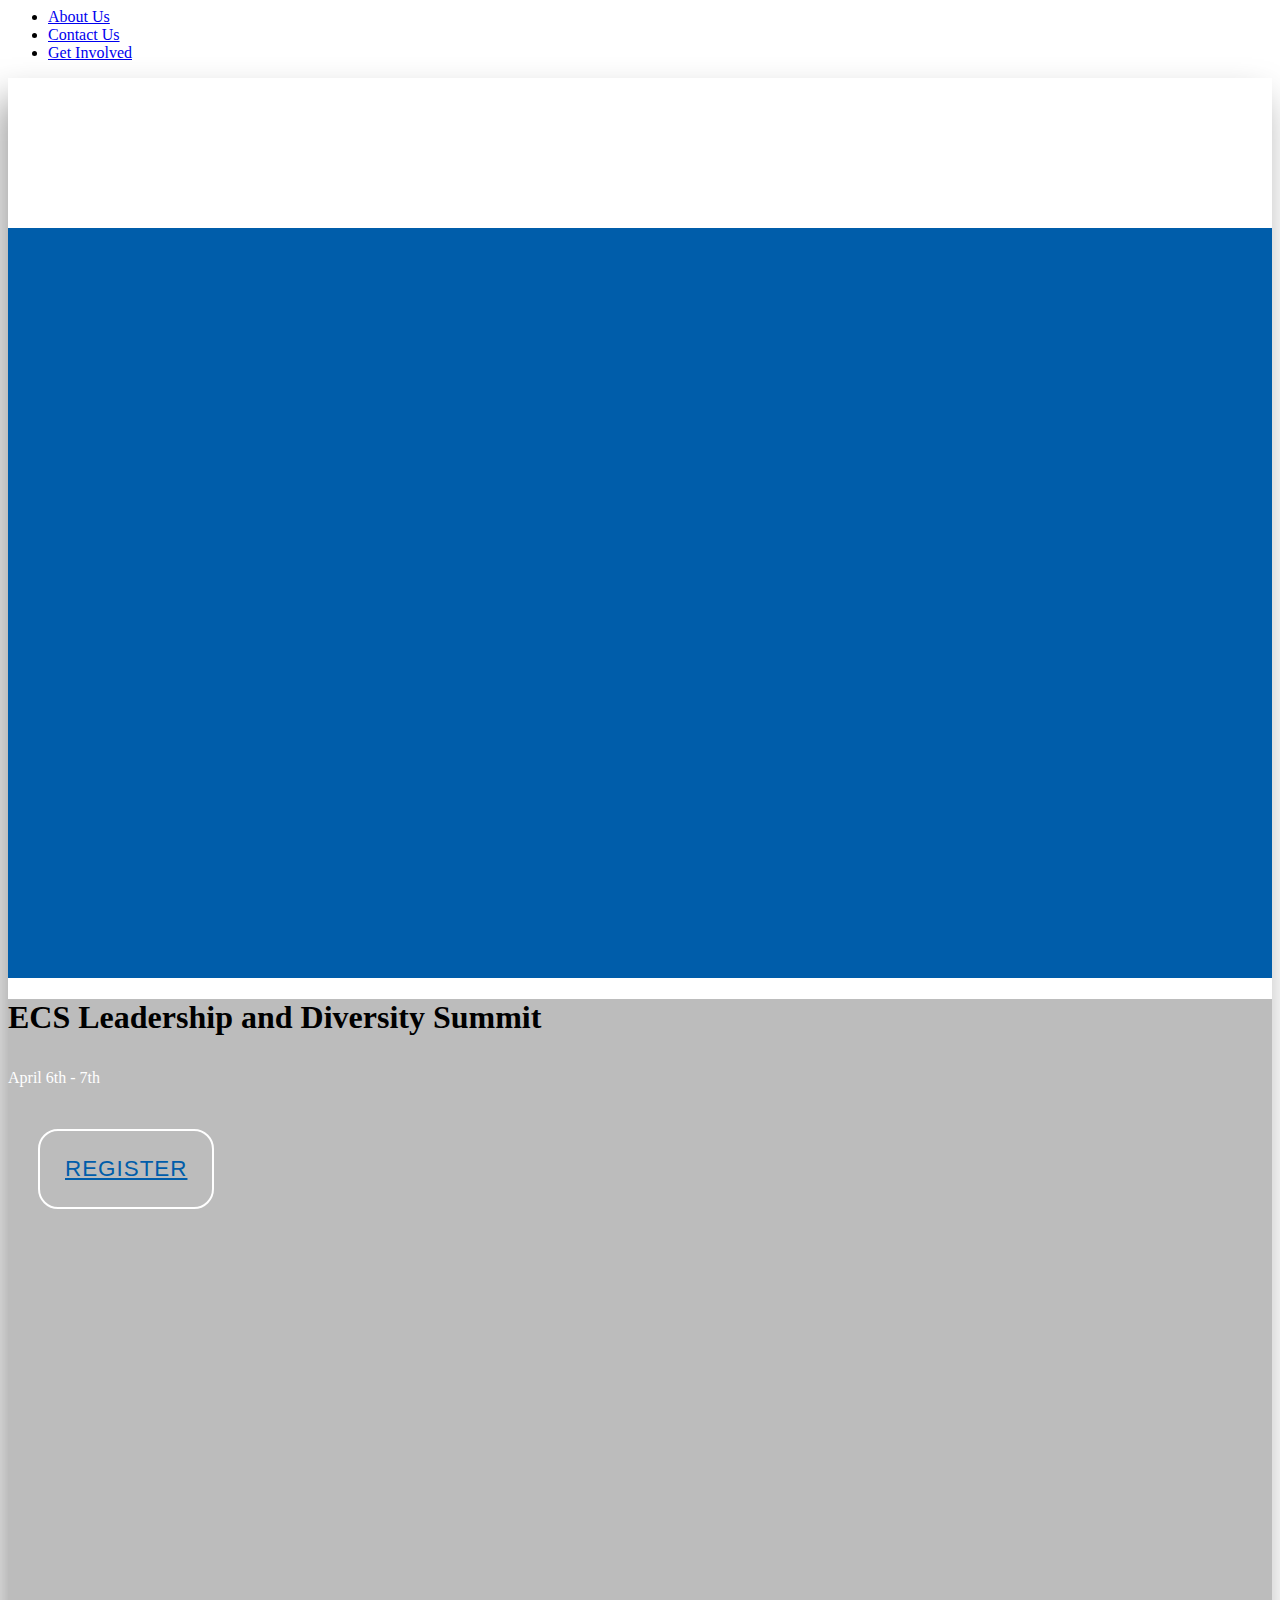
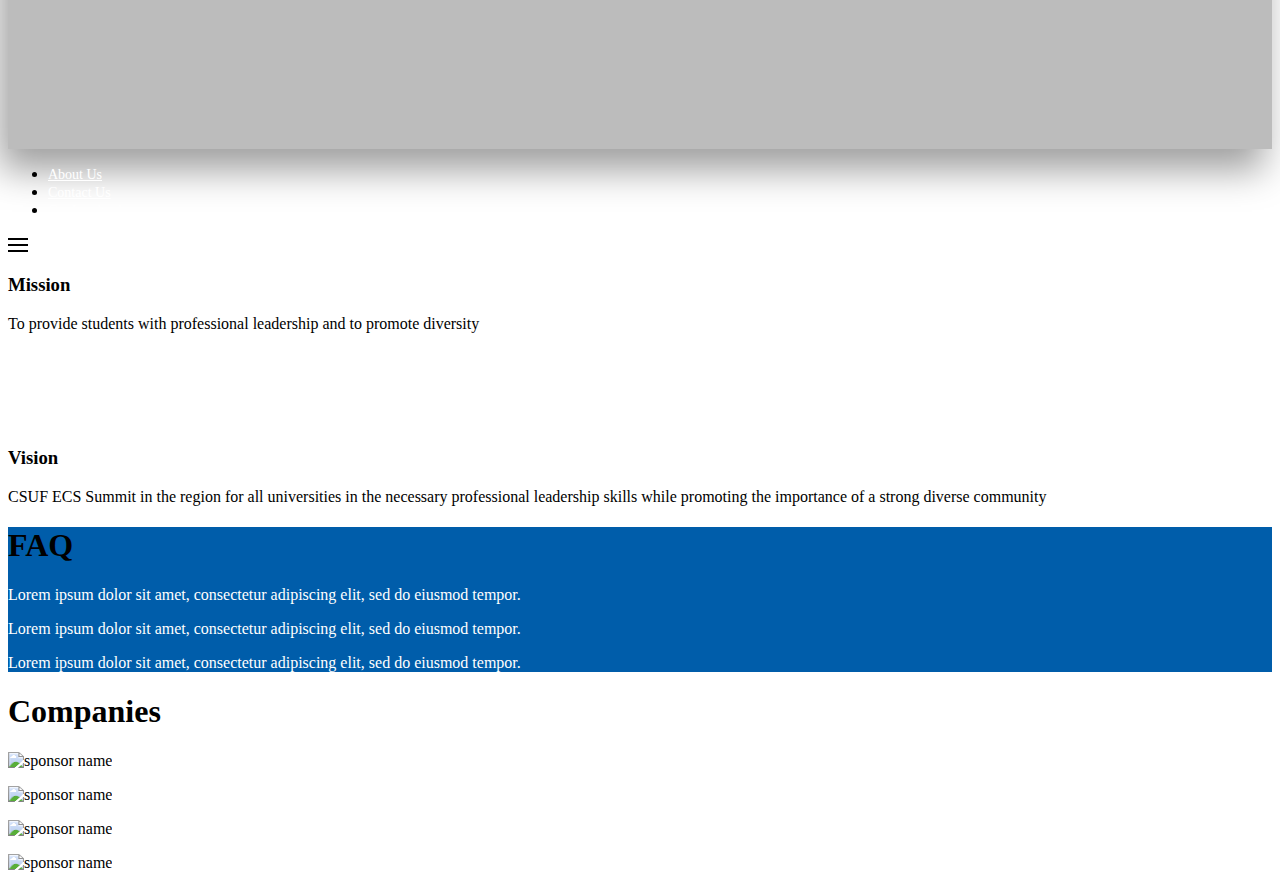
==== index.html @ c3d1c659 "First commit" ====
<html lang="en" class="js no-touch" style>
    <head>
        <meta charset="utf-8" />
        <!--When bookmarked on Apple Devices will use ACM image-->
        <link rel="apple-touch-icon" sizes="76x76" href="img/acm-desktopcta.png">
        <!--icon for page-->
        <link rel="icon" type="image/png" href="img/acm-desktopcta.png">
        <!--Adds compatibility with edge and chrome-->
        <meta http-equiv="X-UA-Compatible" content="IE=edge,chrome=1" />
        <!--changes scale when used on phone-->
        <meta content='width=device-width, initial-scale=1.0, maximum-scale=1.0, user-scalable=0' name='viewport' />
        <meta name="viewport" content="width=device-width" />

        <title>Test</title>

        <link rel="stylesheet" href="https://cdnjs.cloudflare.com/ajax/libs/uikit/3.0.0-beta.38/css/uikit.min.css" />
        <link rel="stylesheet" href="https://maxcdn.bootstrapcdn.com/font-awesome/4.7.0/css/font-awesome.min.css" />
        <script src="https://ajax.googleapis.com/ajax/libs/jquery/3.2.1/jquery.min.js"></script>
        <script src="js/modernizr.custom.js"></script>
        <script src="https://cdnjs.cloudflare.com/ajax/libs/uikit/3.0.0-beta.38/js/uikit.min.js"></script>
        <script src="https://cdnjs.cloudflare.com/ajax/libs/uikit/3.0.0-beta.38/js/uikit-icons.min.js"></script>
        <link rel="stylesheet" href="css/style.css" />
        <script src="js/video.js"></script>
        
    </head>

    <!-- This is the off-canvas sidebar -->
    <div id="offcanvas-navbar" uk-offcanvas="mode: reveal; flip: true;">
        <div class="uk-offcanvas-bar">
            <ul class="uk-nav uk-nav-default">
                <li><a href="about">About Us</a></li>
                <li><a href="contact">Contact Us</a></li>
                <li><a href="subscribe">Get Involved</a></li>
            </ul>
        </div>
    </div>

    <!--  " -->
    <div class="uk-background-muted">
      <!--  -->
    <div title="summit preview" alt="summit preview" class="uk-cover-container uk-background-cover uk-background-default" style="min-height: 750px; -webkit-box-shadow: -8px 21px 35px 0px rgba(0,0,0,0.38); -moz-box-shadow: -8px 21px 35px 0px rgba(0,0,0,0.38); box-shadow: -8px 21px 35px 0px rgba(0,0,0,0.38);">
         <video id="home_video_element" autoplay loop muted playsinline uk-cover >
             <source id="mp4Source" type="video/mp4" alt="summit preview">
        </video> 

        <!--  saturation, color-burn, darken-->
        <div class="uk-cover-container uk-position-cover uk-blend-multiply uk-background-primary" style="min-height: 750px; ">
        </div>
        <div class="uk-cover-container uk-position-cover uk-flex-center uk-flex uk-flex-middle uk-overlay uk-overlay-primary" style="min-height: 750px; background: rgba(34,34,34,0.3);">

            <div class="uk-child-width-1-1@s uk-text-center uk-grid-collapse" style="" uk-grid>
                <div>
                    <p>
                        <h1 class="uk-heading-primary uk-light"><span>ECS Leadership and Diversity Summit</span>
                        </h1>
                    </p>
                </div>
                <div style="line-height: 2.5;">
                    <p class="uk-heading-line" style="color:white;"><span>April 6th - 7th</span></p>
                    <p> <a href="https://ecssummit.typeform.com/to/CGxyHR" class="btn btn-1 btn-1a" target="_blank">Register</a> </p>
                </div>
            </div>
        </div>
    </div>
    </div>

    <div class="uk-position-top">

        <div class="uk-dark" uk-sticky="animation: uk-animation-slide-top; sel-target: .uk-navbar-container; cls-active: uk-navbar-sticky; cls-inactive: uk-navbar-transparent uk-light; top: 200">
            <nav class="uk-navbar-container uk-navbar-transparent" uk-navbar>
                <div class="uk-navbar-right uk-panel">
                    <ul class="uk-navbar-nav uk-visible@s">
                        <li><a href="about" class="">About Us</a></li>
                        <li><a href="contact" class="">Contact Us</a></li>
                        <li><a href="subscribe" class="">Get Involved</a></li>
                    </ul>
                    <div class="uk-navbar-right uk-hidden@s">
                        <a class="uk-navbar-toggle uk-navbar-toggle-icon uk-icon" uk-navbar-toggle-icon="" uk-toggle="target: #offcanvas-navbar"><svg width="20" height="20" viewBox="0 0 20 20" xmlns="http://www.w3.org/2000/svg" ratio="1"><rect y="9" width="20" height="2"></rect><rect y="3" width="20" height="2"></rect><rect y="15" width="20" height="2"></rect></svg></a>
                    </div>
                </div>
            </nav>
        </div>
    </div>

    <div class="uk-section uk-section-muted">
        <div class="uk-container">
            <div class="uk-child-width-1-3@m uk-grid-collapse uk-grid-match" uk-grid>
    <div>
        <div class="uk-card uk-card-default uk-card-hover uk-card-body" style="">
            <h3 class="uk-card-title" style="">Mission</h3>
            <p style="">To provide students with professional leadership and to promote diversity </p>
        </div>
    </div>
    <div>
        <div class="uk-card uk-card-secondary uk-card-hover uk-background-blend-overlay uk-background-secondary uk-background-cover uk-card-body" style="background-image: url(img/DSC_0073.JPG)">
            <h3 class="uk-card-title" style="color:white;">What's this?</h3>
            <p style="color:white">The Summit will consist of multiple workshops, panels, keynote speakers, speed mentoring, and leadership-building exercises. These events will be hosted by a mixture of companies, industry professionals, and student clubs. Many of the events will deliberately interactive, the goal being that the attendees walk away with hands-on experience with specific leadership skills.</p>
        </div>
    </div>
    <div>
        <div class="uk-card uk-card-default uk-card-hover uk-card-body" style="">
            <h3 class="uk-card-title" style="">Vision</h3>
            <p style="">CSUF ECS Summit in the region for all universities in the necessary professional leadership skills while promoting the importance of a strong diverse community</p>
        </div>
    </div>
</div>
        </div>
    </div>
    <div class="uk-section uk-light uk-section-primary" style="">
        <div class="uk-container">

            <h1 class="uk-text-center">FAQ</h1>

            <div class="uk-grid-match uk-child-width-1-2@s" uk-grid style="color:white;">
                <div>
                    <p>Lorem ipsum dolor sit amet, consectetur adipiscing elit, sed do eiusmod tempor.</p>
                </div>
                <div>
                    <p>Lorem ipsum dolor sit amet, consectetur adipiscing elit, sed do eiusmod tempor.</p>
                </div>
                <div>
                    <p>Lorem ipsum dolor sit amet, consectetur adipiscing elit, sed do eiusmod tempor.</p>
                </div>
            </div>

        </div>
    </div>


    <div class="uk-section uk-section-default">
        <div class="uk-container">

            <h1 class="uk-text-center">Companies</h1>

            <div class="uk-grid-match uk-text-center uk-child-width-1-4@l uk-child-width-1-3@m uk-child-width-1-2@s" uk-grid>
                <div>
                    <p><img src="http://shashgrewal.com/wp-content/uploads/2015/05/default-placeholder-300x300.png" alt="sponsor name"></p>
                </div>
                <div>
                  <p><img src="http://shashgrewal.com/wp-content/uploads/2015/05/default-placeholder-300x300.png" alt="sponsor name"></p>

                </div>
                <div>
                  <p><img src="http://shashgrewal.com/wp-content/uploads/2015/05/default-placeholder-300x300.png" alt="sponsor name"></p>

                </div>
                <div>
                  <p><img src="http://shashgrewal.com/wp-content/uploads/2015/05/default-placeholder-300x300.png" alt="sponsor name"></p>

                </div>
            </div>

        </div>
    </div>

    <script src="js/classie.js"></script>
</html>
---- css/style.css ----
.uk-navbar-nav>li>a,
.uk-navbar-container .uk-navbar-item:not(.uk-logo),
.uk-navbar-container .uk-navbar-toggle {
    height: 70px;
    font-size: 13px;
}

.uk-navbar-container .uk-navbar-nav>li>a {
    position: relative;
}

.uk-navbar-container .uk-navbar-nav>li>a::before {
    content: '';
    display: block;
    position: absolute;
    left: 15px;
    right: calc(102% - 15px);
    bottom: 20px;
    height: 1px;
    background-color: currentColor;
    transition: .3s ease-in-out;
    transition-property: right;
}

.uk-navbar-container .uk-navbar-nav>li>a:hover::before {
    right: 15px;
}

.uk-nav>li.uk-active>a {
    position: relative;
}

.uk-nav>li.uk-active>a:before {
    content: "";
    position: absolute;
    top: 15px;
    left: -25px;
    width: 15px;
    border-top: 1px solid #1e87f0
}
.uk-nav .uk-nav-header {
    padding: 8px 0;
    border-bottom: 1px solid #e5e5e5
}
.uk-navbar-transparent a{
  color:white !important;
}

.uk-background-primary, .uk-section-primary, .uk-card-primary {
    background-color: #005DAA;
}

.uk-navbar-container .uk-navbar-nav>li>a {
    position: relative;
    color:rgba(0,0,0,0.6);
    font-size: .875rem;
}

.uk-navbar-container .uk-navbar-nav>li>a:hover {
    position: relative;
    color:black;
}

.uk-navbar-container .uk-navbar-nav >li.uk-active>a {
    position: relative;
    color:rgba(0,0,0,1);
}

.uk-nav .uk-nav-header {
    padding: 8px 0;
    border-bottom: 1px solid #e5e5e5;
}


/* General button style (reset) */
.btn {
	border: none;
	font-family: -apple-system,BlinkMacSystemFont,"Segoe UI",Roboto,"Helvetica Neue",Arial,sans-serif;
	font-size: 1.4em;
	background: none;
	cursor: pointer;
	padding: 10px 25px;
	display: inline-block;
	margin: 15px 30px;
	text-transform: uppercase;
    
/*
    padding-top: 0.5em;
    padding-bottom: 0.5em;
    padding-left: 1.5em;
    padding-right: 1.5em;
*/
	letter-spacing: 1px;
	font-weight: 150;
	outline: none;
	position: relative;
	-webkit-transition: all 0.3s;
	-moz-transition: all 0.3s;
	transition: all 0.3s;
}

.btn:after {
	content: '';
	position: absolute;
	z-index: -1;
	-webkit-transition: all 0.3s;
	-moz-transition: all 0.3s;
	transition: all 0.3s;
}


/* Pseudo elements for icons */
.btn:before{
/*	font-family: 'icomoon';*/
	speak: none;
	font-style: normal;
	font-weight: normal;
	font-variant: normal;
	text-transform: none;
/*	line-height: 1;*/
    
	position: relative;
/*	-webkit-font-smoothing: antialiased;*/
}

/* Button 1 */
.btn-1 {
	border: 2px solid #fff;
    border-radius: 20px;
	color: #005DAA;
}

/* Button 1a */
.btn-1a:hover{
	color: #fff;
	background: #005DAA;
    border: 2px solid #01549a;
    text-decoration: none;
}

.uk-card-secondary.uk-card-hover {
    -webkit-transition: all 0.3s;
	-moz-transition: all 0.3s;
	transition: all 0.3s;
}

/*
.uk-card-secondary.uk-card-hover:hover {
    background-color: #005DAA;
}
*/

.uk-card-primary.uk-card-hover {
    -webkit-transition: all 0.3s;
	-moz-transition: all 0.3s;
	transition: all 0.3s;
}

.uk-card-primary.uk-card-hover:hover {
    background-color: #005DAA;
}
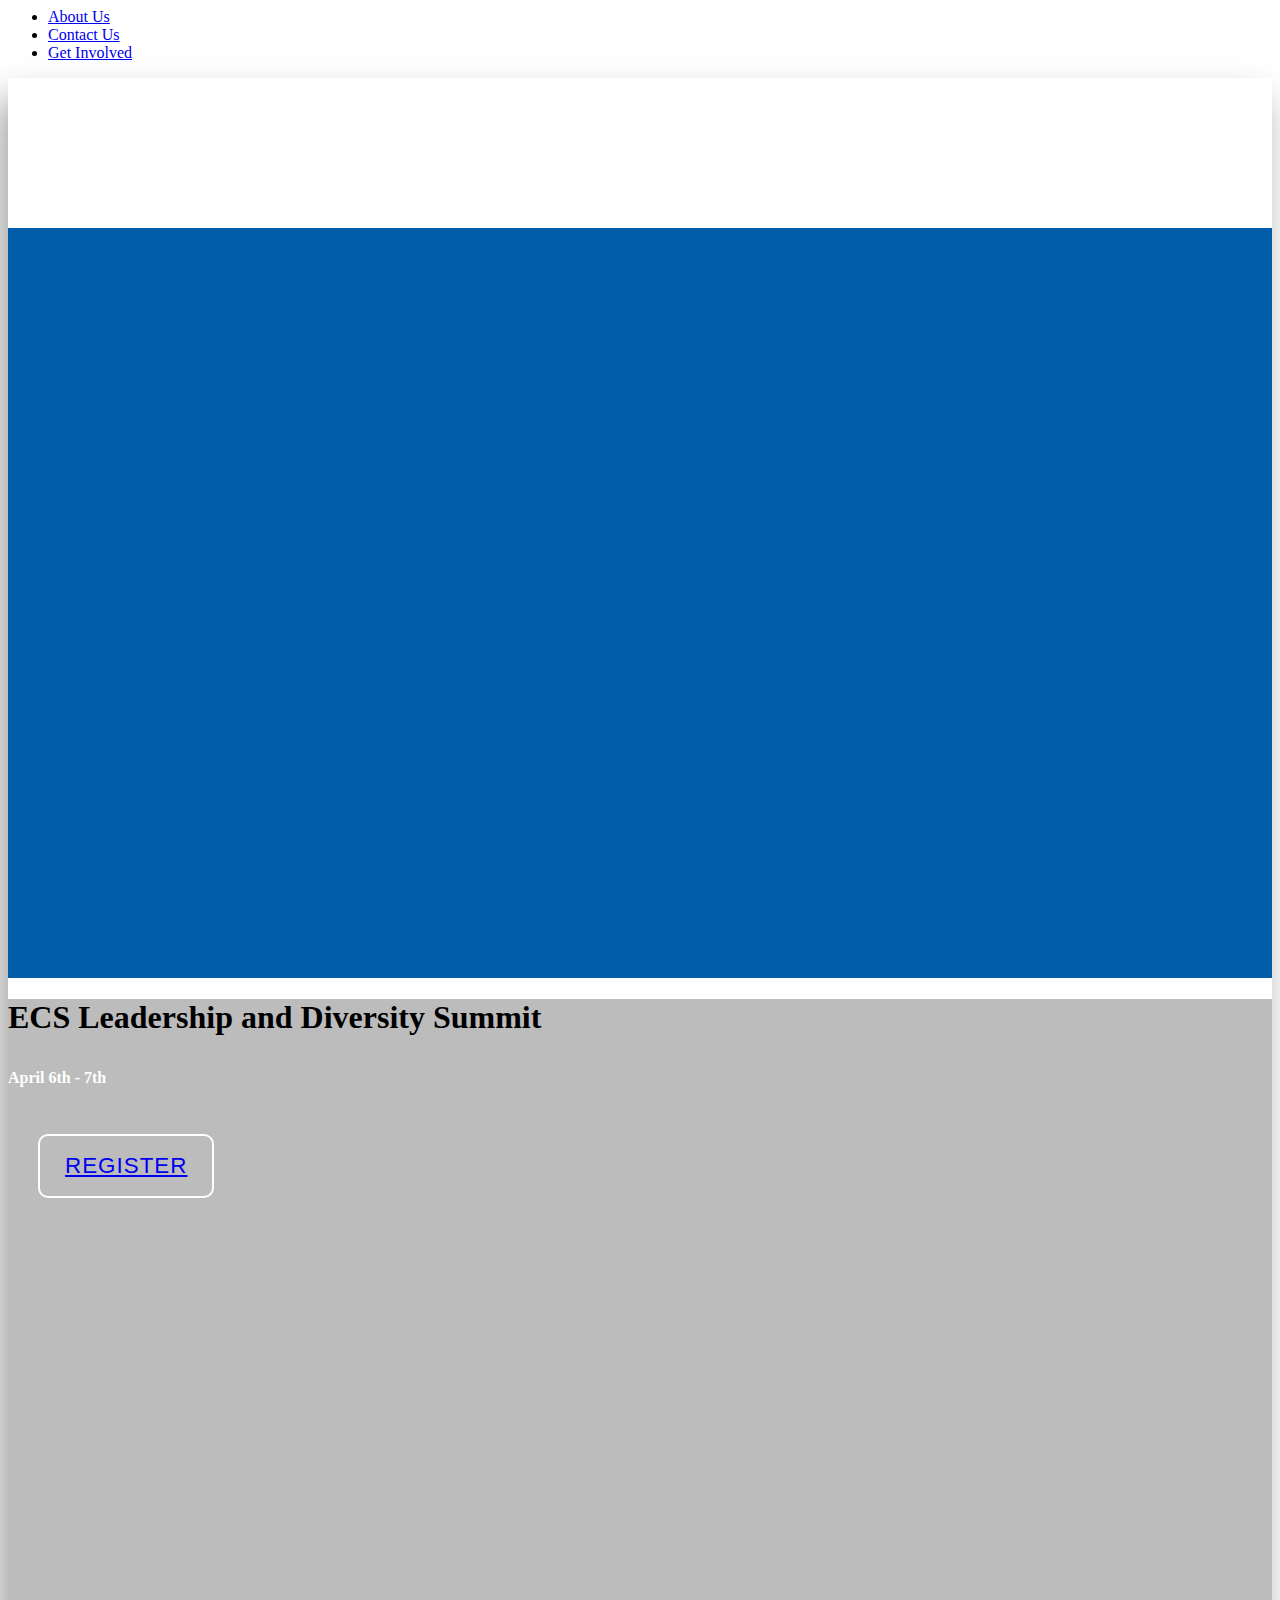
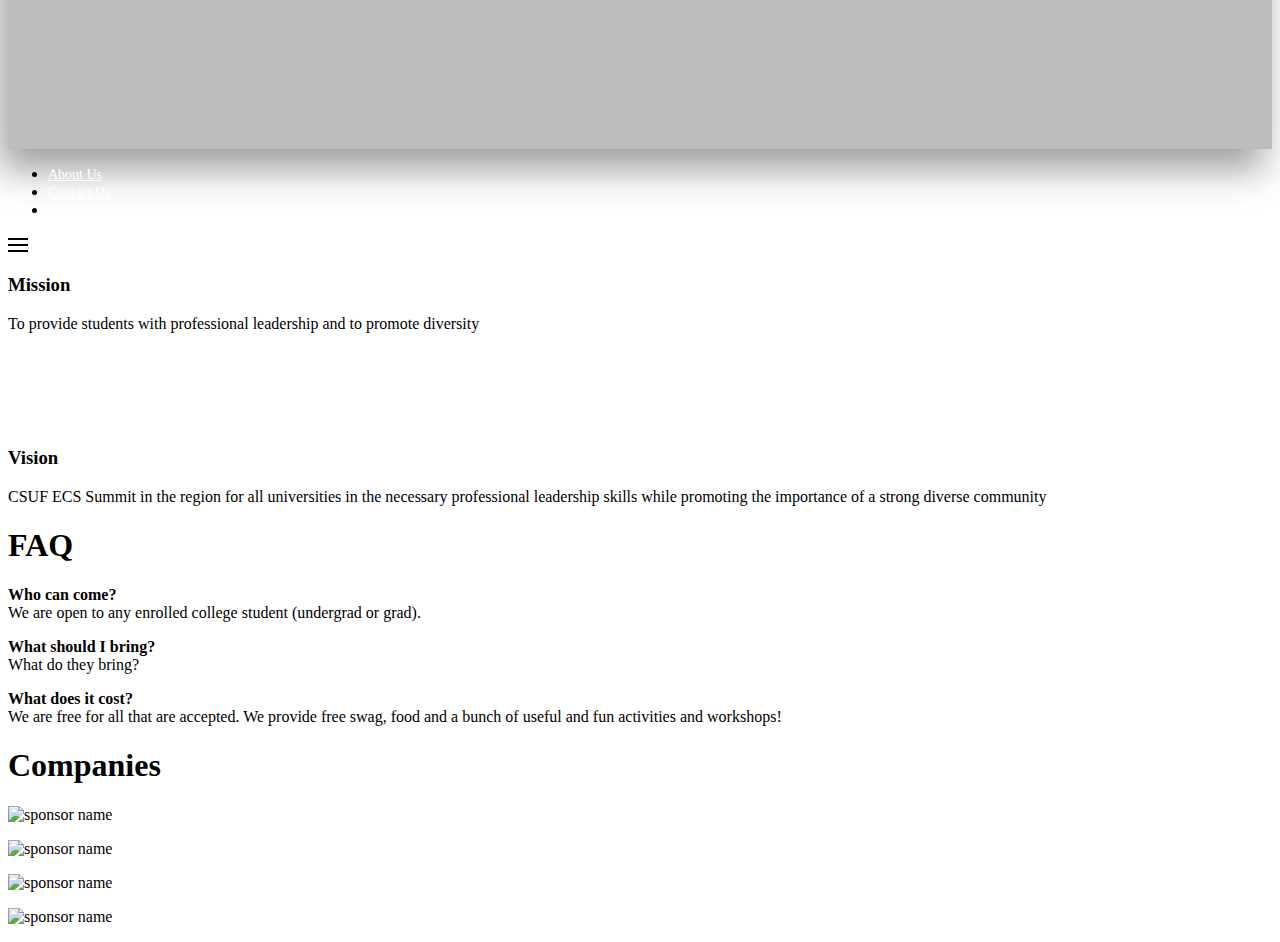
==== commit 231ea11c: "more design changes" ====
--- a/index.html
+++ b/index.html
@@ -48,15 +48,15 @@
         </div>
         <div class="uk-cover-container uk-position-cover uk-flex-center uk-flex uk-flex-middle uk-overlay uk-overlay-primary" style="min-height: 750px; background: rgba(34,34,34,0.3);">
 
-            <div class="uk-child-width-1-1@s uk-text-center uk-grid-collapse" style="" uk-grid>
+            <div class="uk-child-width-1-1@s uk-text-center uk-grid-collapse uk-article" style="" uk-grid>
                 <div>
                     <p>
-                        <h1 class="uk-heading-primary uk-light"><span>ECS Leadership and Diversity Summit</span>
+                        <h1 class="uk-article-title uk-light"><span>ECS Leadership and Diversity Summit</span>
                         </h1>
                     </p>
                 </div>
                 <div style="line-height: 2.5;">
-                    <p class="uk-heading-line" style="color:white;"><span>April 6th - 7th</span></p>
+                    <h4 class="uk-article-lead" style="color:white;"><span>April 6th - 7th</span></h4>
                     <p> <a href="https://ecssummit.typeform.com/to/CGxyHR" class="btn btn-1 btn-1a" target="_blank">Register</a> </p>
                 </div>
             </div>
@@ -82,7 +82,7 @@
         </div>
     </div>
 
-    <div class="uk-section uk-section-muted">
+    <div class="uk-section uk-section-default">
         <div class="uk-container">
             <div class="uk-child-width-1-3@m uk-grid-collapse uk-grid-match" uk-grid>
     <div>
@@ -106,20 +106,26 @@
 </div>
         </div>
     </div>
-    <div class="uk-section uk-light uk-section-primary" style="">
+    <div class="uk-section uk-section-muted uk-padding-large" style="">
         <div class="uk-container">
 
             <h1 class="uk-text-center">FAQ</h1>
 
-            <div class="uk-grid-match uk-child-width-1-2@s" uk-grid style="color:white;">
+            <div class="uk-grid-match uk-child-width-1-2@s" uk-grid>
                 <div>
-                    <p>Lorem ipsum dolor sit amet, consectetur adipiscing elit, sed do eiusmod tempor.</p>
+                    <p><B>Who can come?</B><BR>
+
+                        We are open to any enrolled college student (undergrad or grad).</p>
                 </div>
                 <div>
-                    <p>Lorem ipsum dolor sit amet, consectetur adipiscing elit, sed do eiusmod tempor.</p>
+                    <p><B>What should I bring?</B><BR>
+
+                        What do they bring?</p>
                 </div>
                 <div>
-                    <p>Lorem ipsum dolor sit amet, consectetur adipiscing elit, sed do eiusmod tempor.</p>
+                    <p><B>What does it cost?</B><BR>
+
+                        We are free for all that are accepted. We provide free swag, food and a bunch of useful and fun activities and workshops!</p>
                 </div>
             </div>
 
@@ -152,6 +158,4 @@
 
         </div>
     </div>
-
-    <script src="js/classie.js"></script>
 </html>--- a/css/style.css
+++ b/css/style.css
@@ -79,7 +79,7 @@
 	font-size: 1.4em;
 	background: none;
 	cursor: pointer;
-	padding: 10px 25px;
+	padding: 2px 25px;
 	display: inline-block;
 	margin: 15px 30px;
 	text-transform: uppercase;
@@ -91,7 +91,7 @@
     padding-right: 1.5em;
 */
 	letter-spacing: 1px;
-	font-weight: 150;
+	font-weight: 700px;
 	outline: none;
 	position: relative;
 	-webkit-transition: all 0.3s;
@@ -114,7 +114,7 @@
 /*	font-family: 'icomoon';*/
 	speak: none;
 	font-style: normal;
-	font-weight: normal;
+	font-weight: inherit;
 	font-variant: normal;
 	text-transform: none;
 /*	line-height: 1;*/
@@ -126,15 +126,15 @@
 /* Button 1 */
 .btn-1 {
 	border: 2px solid #fff;
-    border-radius: 20px;
-	color: #005DAA;
+    border-radius: 10px;
+	
 }
 
 /* Button 1a */
 .btn-1a:hover{
-	color: #fff;
-	background: #005DAA;
-    border: 2px solid #01549a;
+	color: #005DAA !important;
+	background: #fff;
+    border: 2px solid #fff;
     text-decoration: none;
 }
 
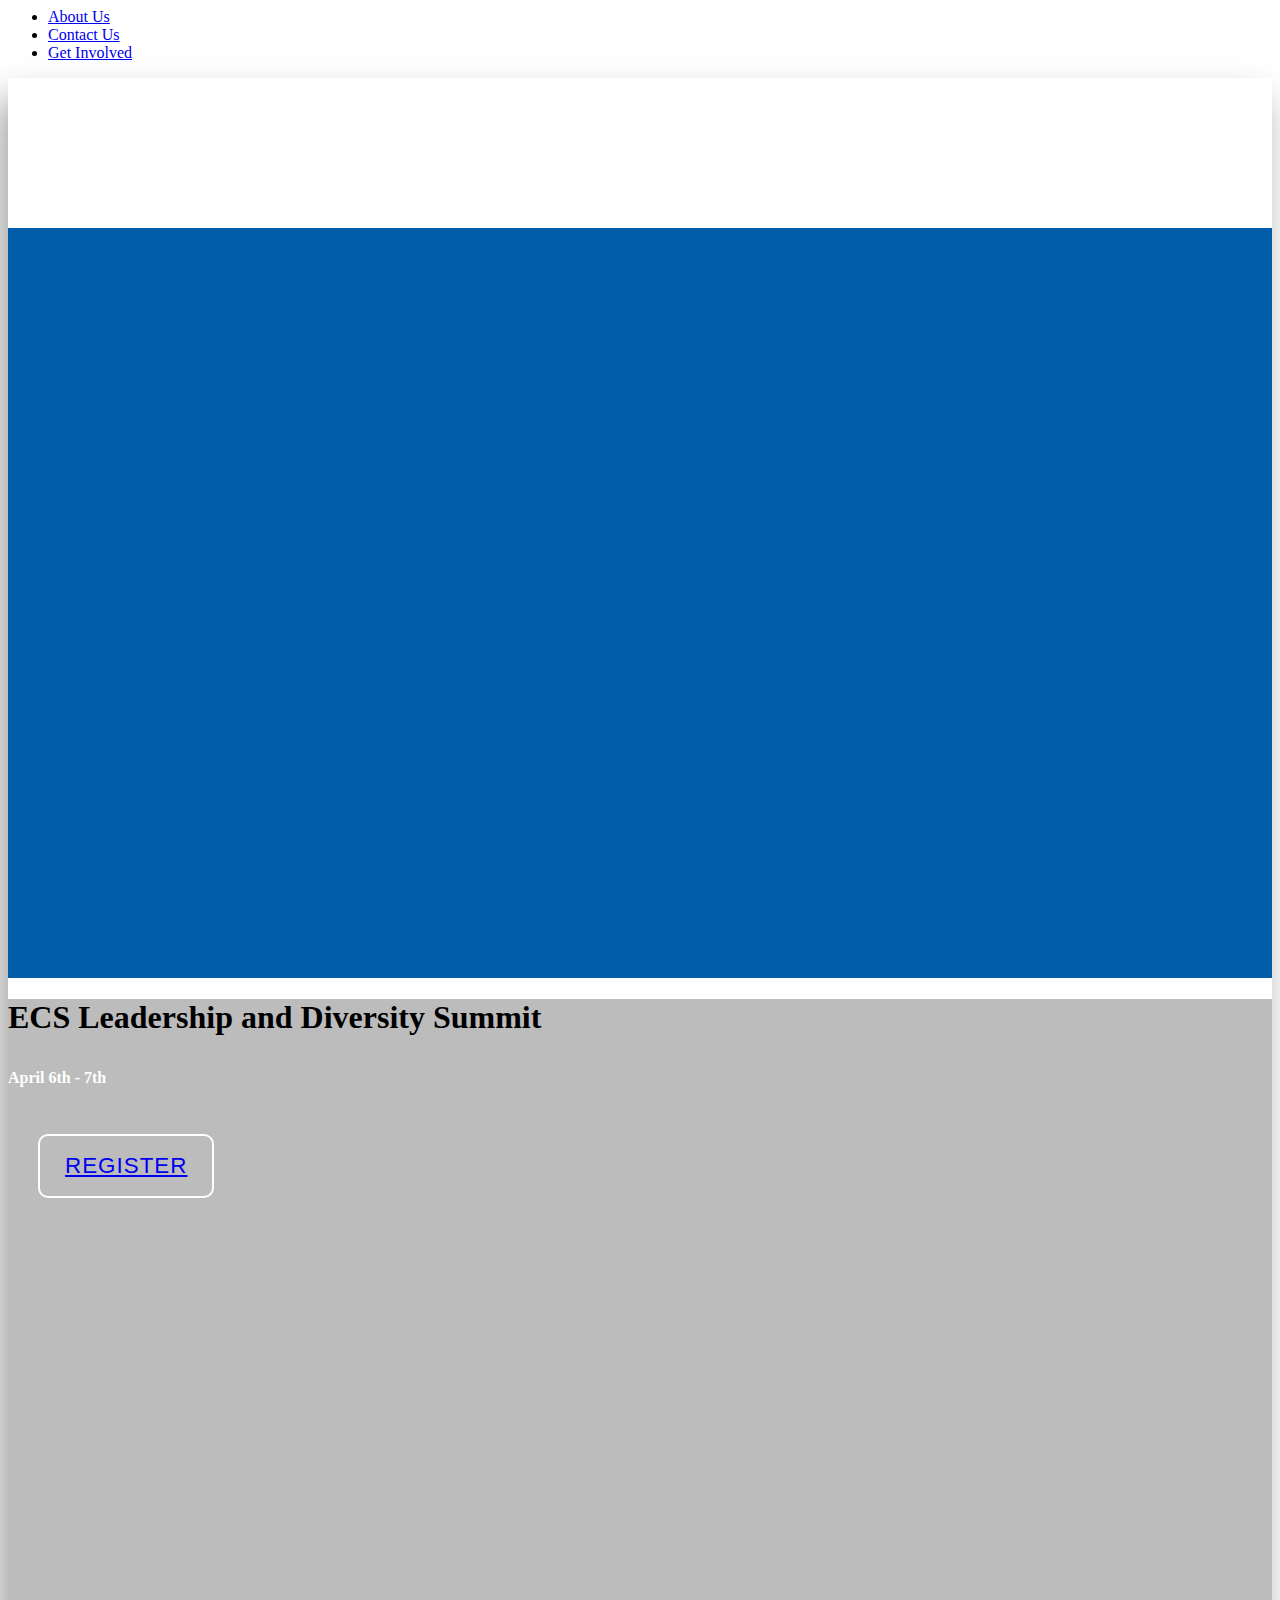
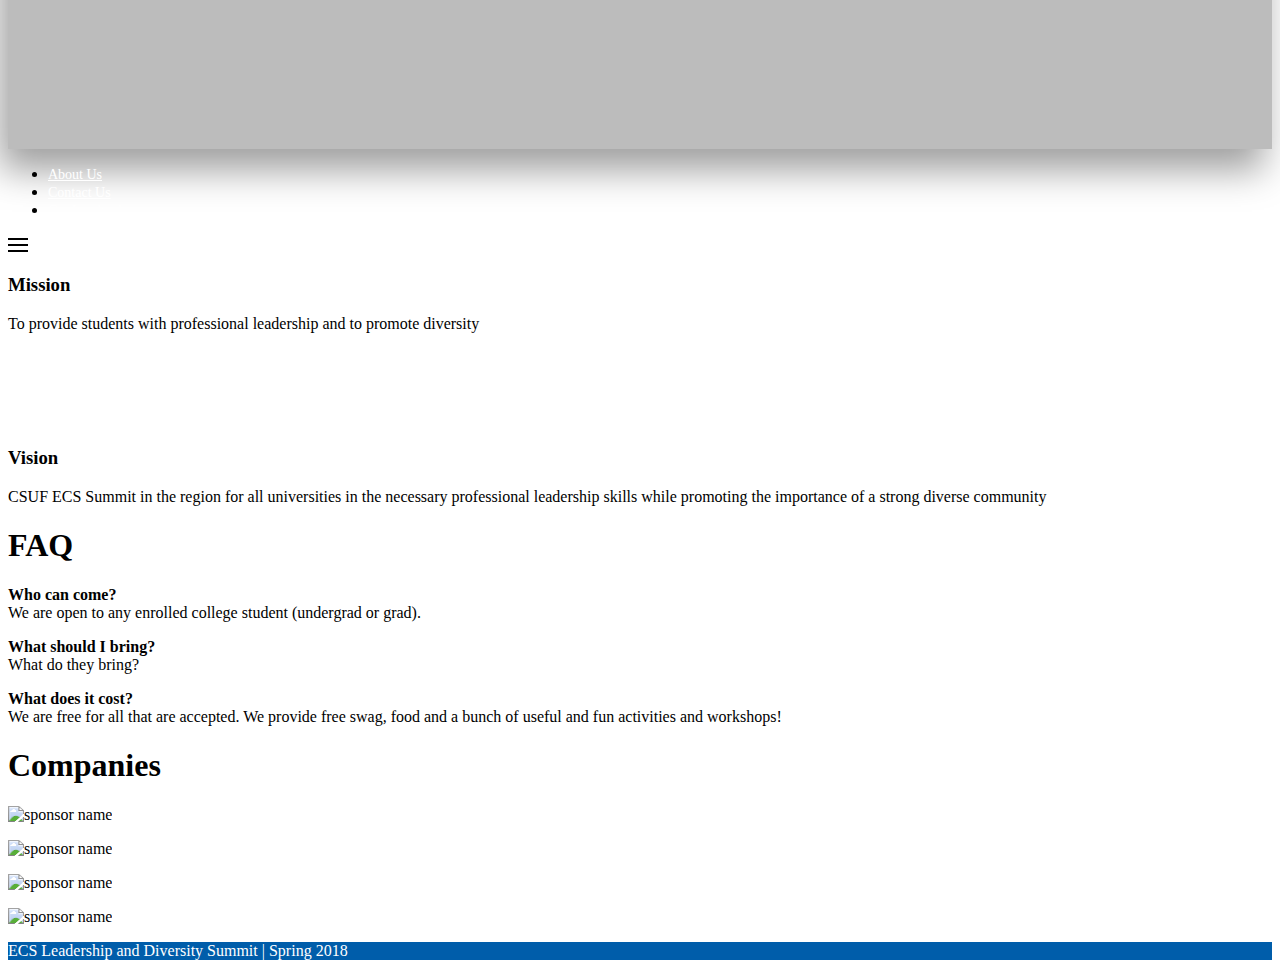
==== commit 55c050fa: "added footer" ====
--- a/index.html
+++ b/index.html
@@ -11,7 +11,7 @@
         <meta content='width=device-width, initial-scale=1.0, maximum-scale=1.0, user-scalable=0' name='viewport' />
         <meta name="viewport" content="width=device-width" />
 
-        <title>Test</title>
+        <title>ECS Leadership and Diversity Summit</title>
 
         <link rel="stylesheet" href="https://cdnjs.cloudflare.com/ajax/libs/uikit/3.0.0-beta.38/css/uikit.min.css" />
         <link rel="stylesheet" href="https://maxcdn.bootstrapcdn.com/font-awesome/4.7.0/css/font-awesome.min.css" />
@@ -158,4 +158,11 @@
 
         </div>
     </div>
+<div class="uk-section uk-section-primary uk-padding-small uk-text-center" style="color:white">
+    ECS Leadership and Diversity Summit | Spring 2018<BR>
+    <p><a href="https://www.twitter.com/acmcsuf" aria-label="twitter link" target="_blank" title="@acmcsuf" class="uk-icon-button uk-margin-small-right" uk-icon="icon: twitter"></a>
+    <a href="https://www.facebook.com/groups/acmcsuf" aria-label="facebook group link" target="_blank" title="/group/acmcsuf" class="uk-icon-button uk-margin-small-right" uk-icon="icon: facebook"></a>
+    <a href="https://www.instagram.com/acmcsuf" aria-label="instagram link" target="_blank" title="@acmcsuf" class="uk-icon-button uk-margin-small-right" uk-icon="icon: instagram"></a></p>
+
+</div>
 </html>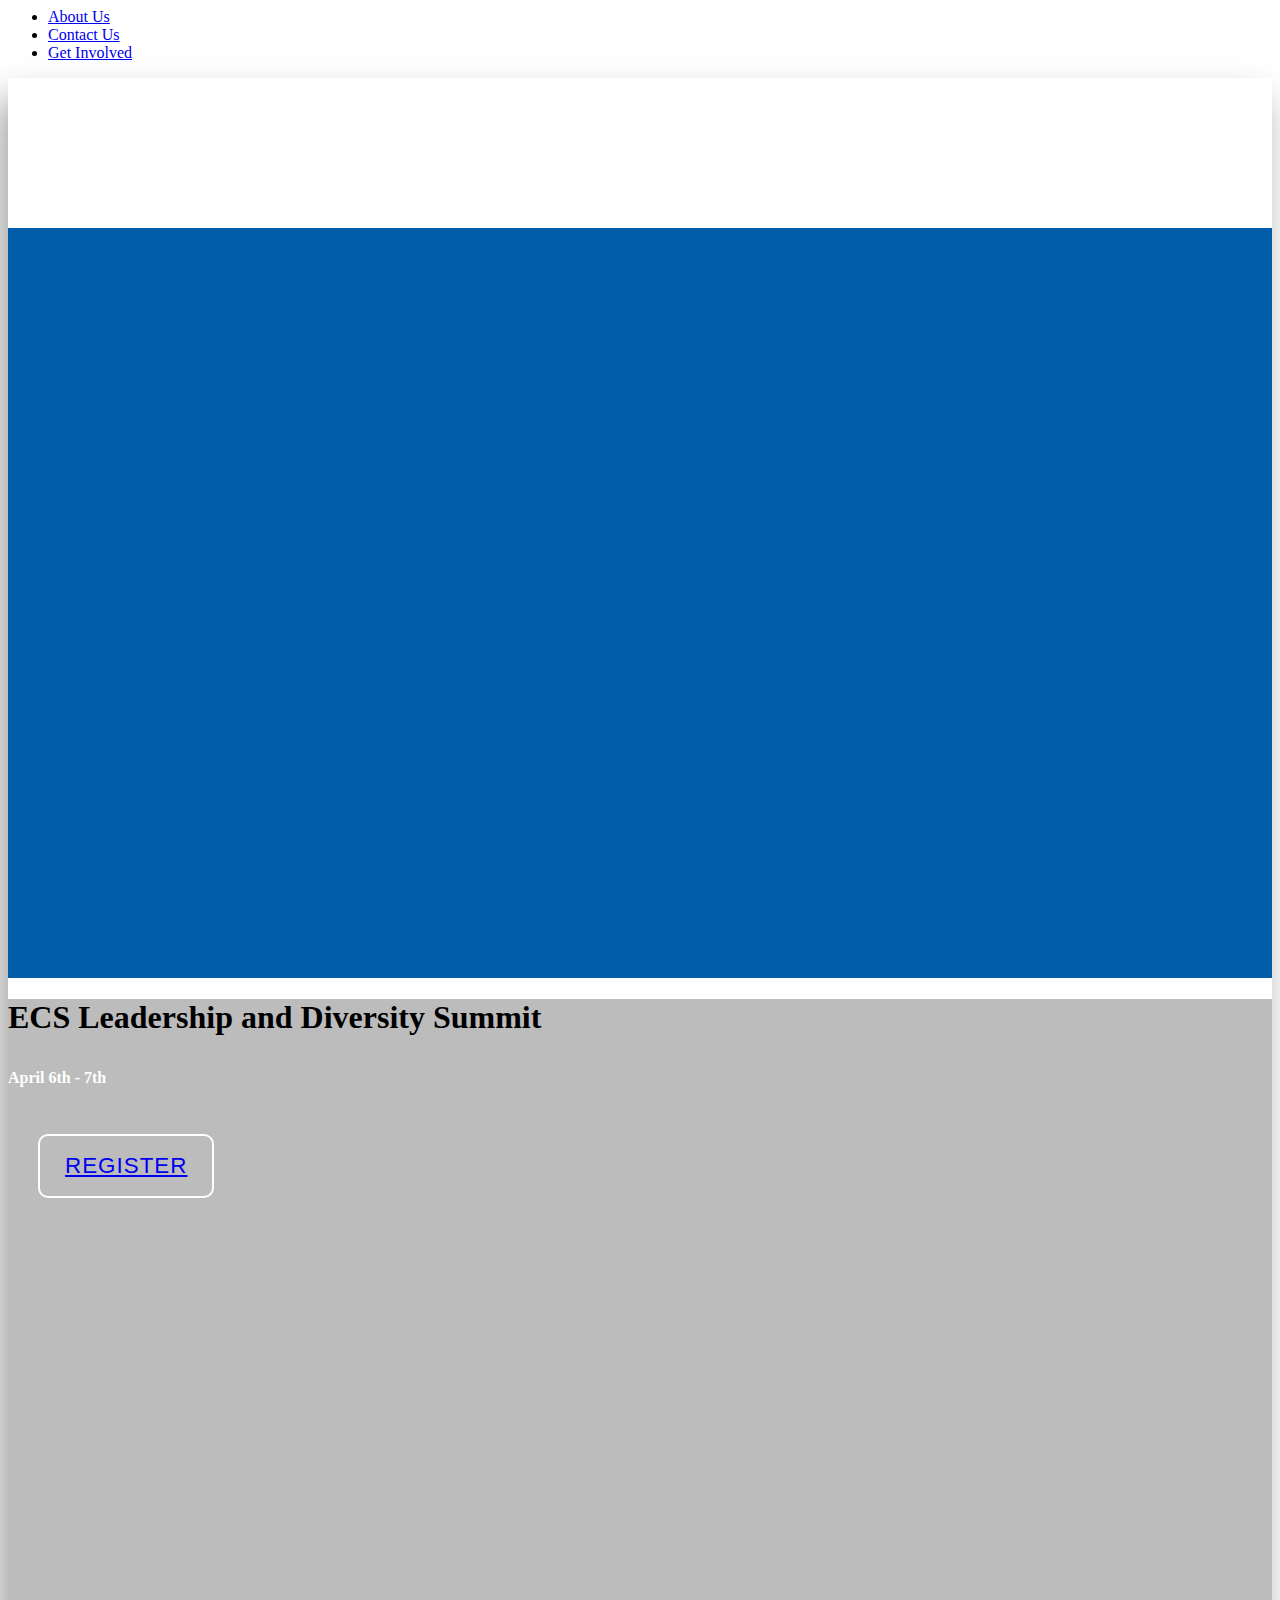
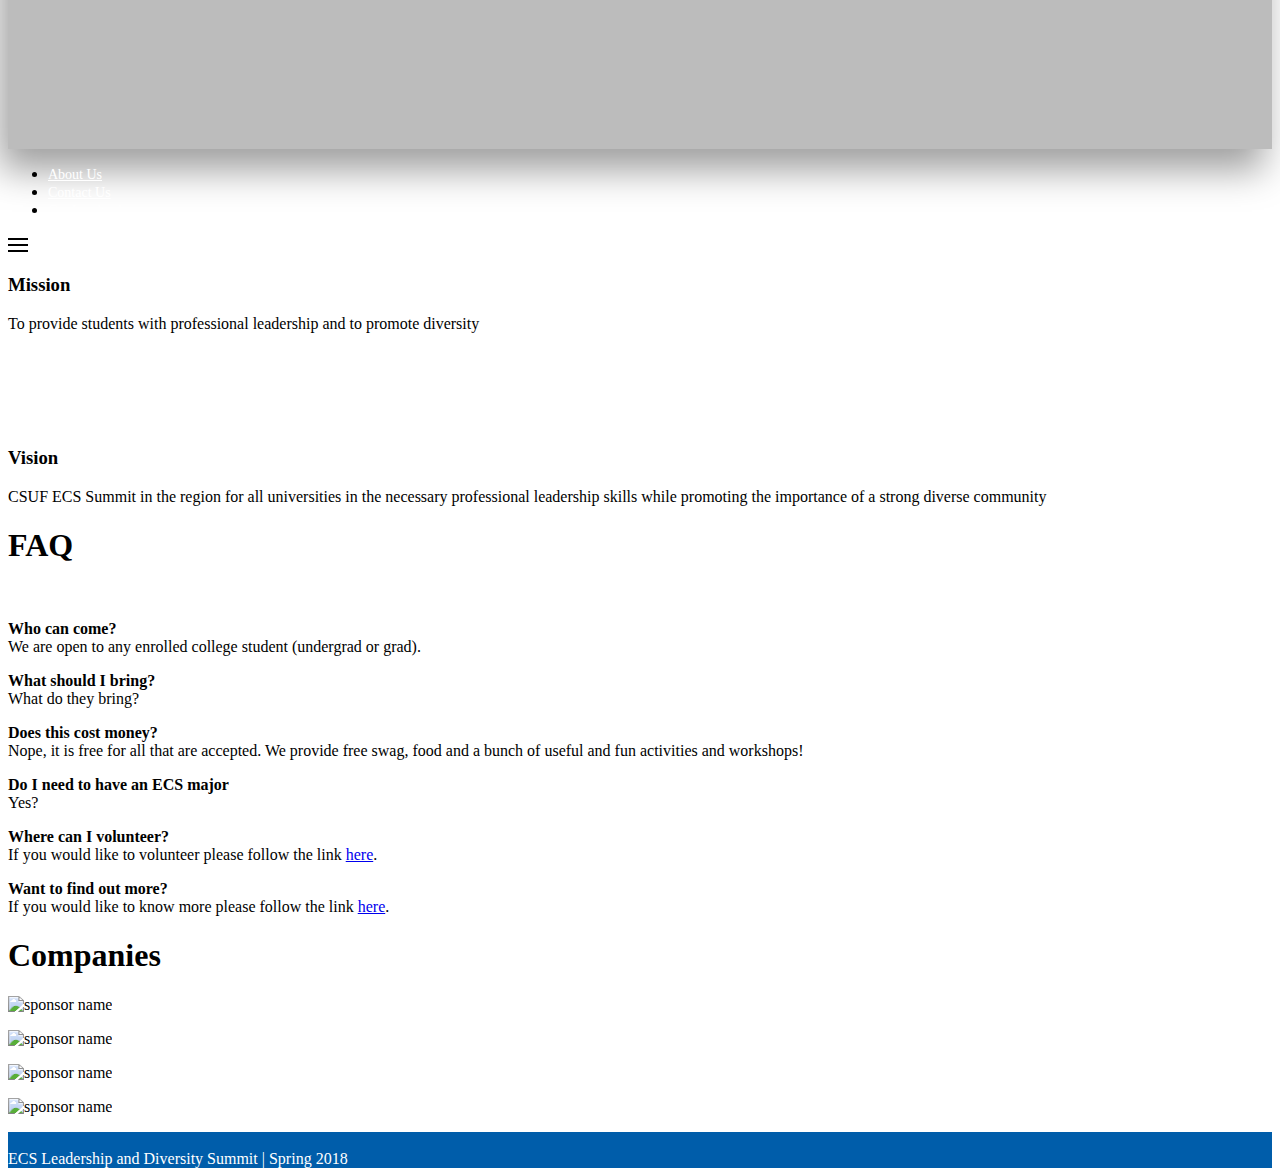
==== commit 635246e2: "updated faq design" ====
--- a/index.html
+++ b/index.html
@@ -109,7 +109,7 @@
     <div class="uk-section uk-section-muted uk-padding-large" style="">
         <div class="uk-container">
 
-            <h1 class="uk-text-center">FAQ</h1>
+            <h1 class="uk-text-center"><b>FAQ</b></h1><BR>
 
             <div class="uk-grid-match uk-child-width-1-2@s" uk-grid>
                 <div>
@@ -123,9 +123,21 @@
                         What do they bring?</p>
                 </div>
                 <div>
-                    <p><B>What does it cost?</B><BR>
+                    <p><B>Does this cost money?</B><BR>
 
-                        We are free for all that are accepted. We provide free swag, food and a bunch of useful and fun activities and workshops!</p>
+                        Nope, it is free for all that are accepted. We provide free swag, food and a bunch of useful and fun activities and workshops!</p>
+                </div>
+                <div>
+                    <p><B>Do I need to have an ECS major </B><BR>
+                        Yes?</p>
+                </div>
+                <div>
+                    <p><B>Where can I volunteer?</B><BR>
+                        If you would like to volunteer please follow the link <a href="/volunteer">here</a>.</p>
+                </div>
+                <div>
+                    <p><B>Want to find out more?</B><BR>
+                        If you would like to know more please follow the link <a href="/about">here</a>.</p>
                 </div>
             </div>
 
@@ -158,11 +170,11 @@
 
         </div>
     </div>
-<div class="uk-section uk-section-primary uk-padding-small uk-text-center" style="color:white">
-    ECS Leadership and Diversity Summit | Spring 2018<BR>
+<div class="uk-section uk-section-primary uk-padding-medium uk-text-center" style="color:white">
+    
     <p><a href="https://www.twitter.com/acmcsuf" aria-label="twitter link" target="_blank" title="@acmcsuf" class="uk-icon-button uk-margin-small-right" uk-icon="icon: twitter"></a>
     <a href="https://www.facebook.com/groups/acmcsuf" aria-label="facebook group link" target="_blank" title="/group/acmcsuf" class="uk-icon-button uk-margin-small-right" uk-icon="icon: facebook"></a>
     <a href="https://www.instagram.com/acmcsuf" aria-label="instagram link" target="_blank" title="@acmcsuf" class="uk-icon-button uk-margin-small-right" uk-icon="icon: instagram"></a></p>
-
+<BR>ECS Leadership and Diversity Summit | Spring 2018
 </div>
 </html>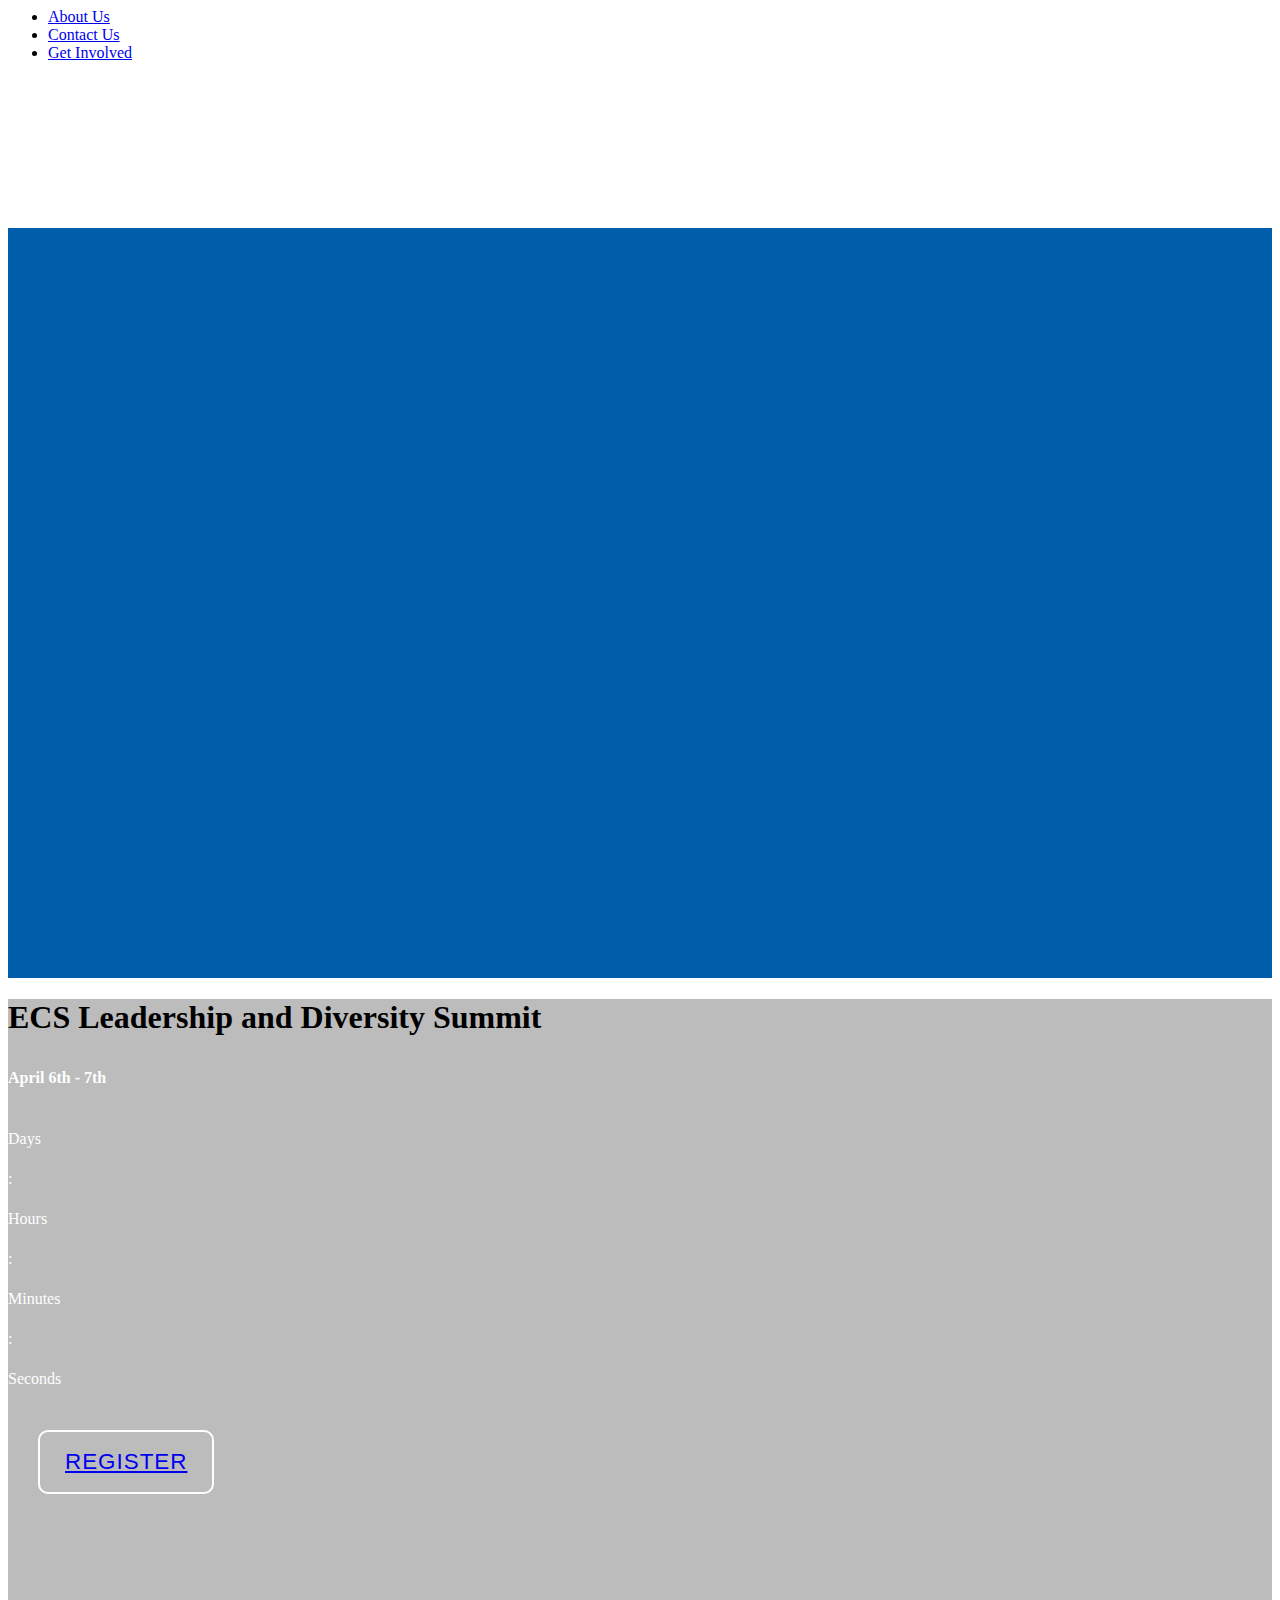
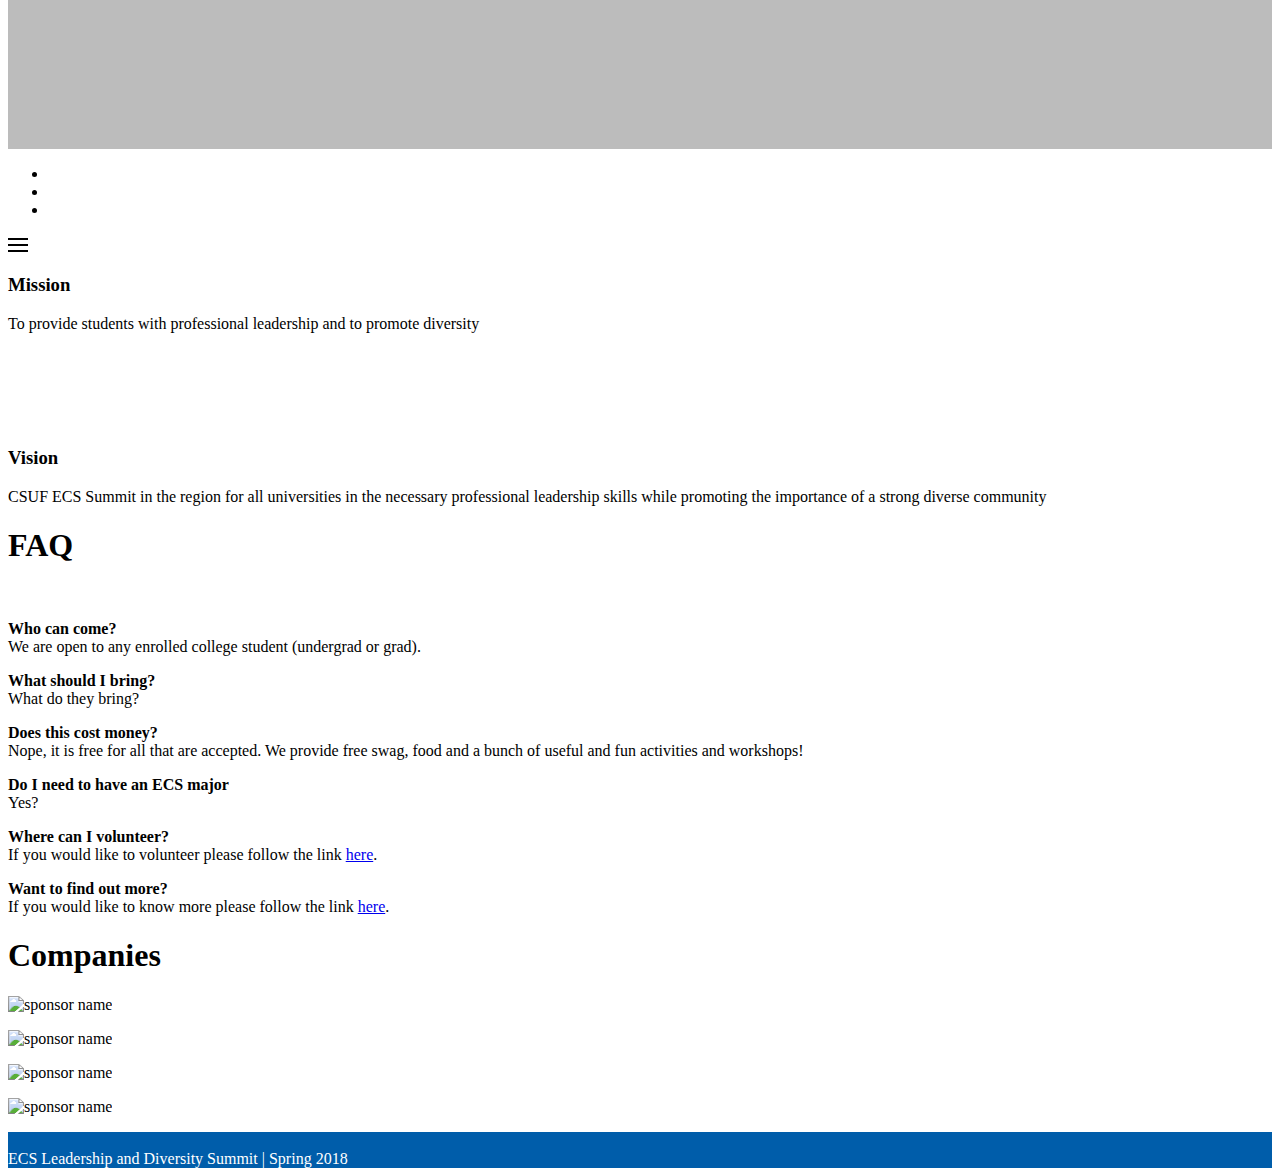
==== commit 1e0af6dc: "added countdown" ====
--- a/index.html
+++ b/index.html
@@ -38,7 +38,7 @@
     <!--  " -->
     <div class="uk-background-muted">
       <!--  -->
-    <div title="summit preview" alt="summit preview" class="uk-cover-container uk-background-cover uk-background-default" style="min-height: 750px; -webkit-box-shadow: -8px 21px 35px 0px rgba(0,0,0,0.38); -moz-box-shadow: -8px 21px 35px 0px rgba(0,0,0,0.38); box-shadow: -8px 21px 35px 0px rgba(0,0,0,0.38);">
+    <div title="summit preview" alt="summit preview" class="uk-cover-container uk-background-cover uk-background-default" style="min-height: 750px; ">
          <video id="home_video_element" autoplay loop muted playsinline uk-cover >
              <source id="mp4Source" type="video/mp4" alt="summit preview">
         </video> 
@@ -57,6 +57,27 @@
                 </div>
                 <div style="line-height: 2.5;">
                     <h4 class="uk-article-lead" style="color:white;"><span>April 6th - 7th</span></h4>
+                    <div class="uk-grid-small uk-flex uk-flex-center uk-child-width-auto" uk-grid uk-countdown="date: 2018-04-6T05:00:00+00:00" style="color:white">
+                        <div>
+                            <div class="uk-countdown-number uk-countdown-days"></div>
+                            <div class="uk-countdown-label uk-margin-small uk-text-center uk-visible@s">Days</div>
+                        </div>
+                        <div class="uk-countdown-separator">:</div>
+                        <div>
+                            <div class="uk-countdown-number uk-countdown-hours"></div>
+                            <div class="uk-countdown-label uk-margin-small uk-text-center uk-visible@s">Hours</div>
+                        </div>
+                        <div class="uk-countdown-separator">:</div>
+                        <div>
+                            <div class="uk-countdown-number uk-countdown-minutes"></div>
+                            <div class="uk-countdown-label uk-margin-small uk-text-center uk-visible@s">Minutes</div>
+                        </div>
+                        <div class="uk-countdown-separator">:</div>
+                        <div>
+                            <div class="uk-countdown-number uk-countdown-seconds"></div>
+                            <div class="uk-countdown-label uk-margin-small uk-text-center uk-visible@s">Seconds</div>
+                        </div>
+                    </div>
                     <p> <a href="https://ecssummit.typeform.com/to/CGxyHR" class="btn btn-1 btn-1a" target="_blank">Register</a> </p>
                 </div>
             </div>
@@ -84,6 +105,7 @@
 
     <div class="uk-section uk-section-default">
         <div class="uk-container">
+            
             <div class="uk-child-width-1-3@m uk-grid-collapse uk-grid-match" uk-grid>
     <div>
         <div class="uk-card uk-card-default uk-card-hover uk-card-body" style="">
@@ -148,7 +170,7 @@
     <div class="uk-section uk-section-default">
         <div class="uk-container">
 
-            <h1 class="uk-text-center">Companies</h1>
+            <h1 class="uk-text-center"><b>Companies</b></h1>
 
             <div class="uk-grid-match uk-text-center uk-child-width-1-4@l uk-child-width-1-3@m uk-child-width-1-2@s" uk-grid>
                 <div>
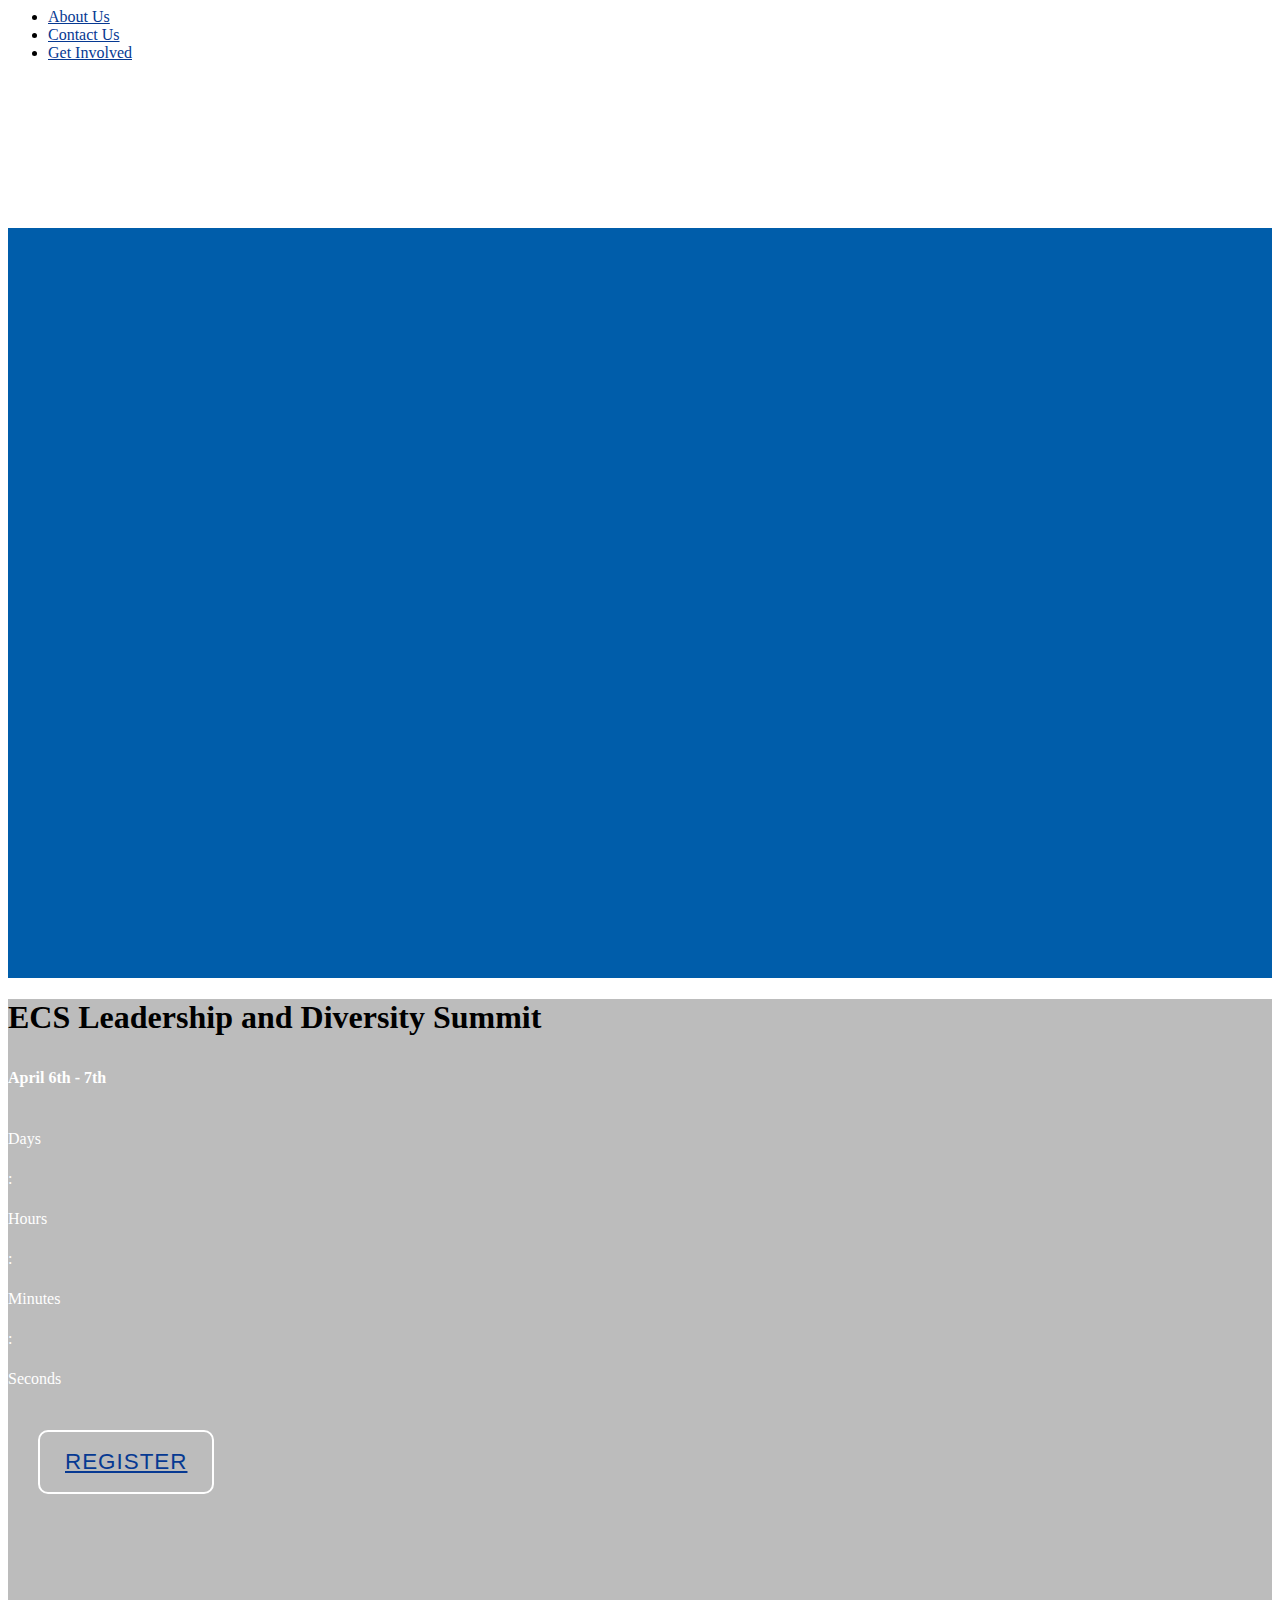
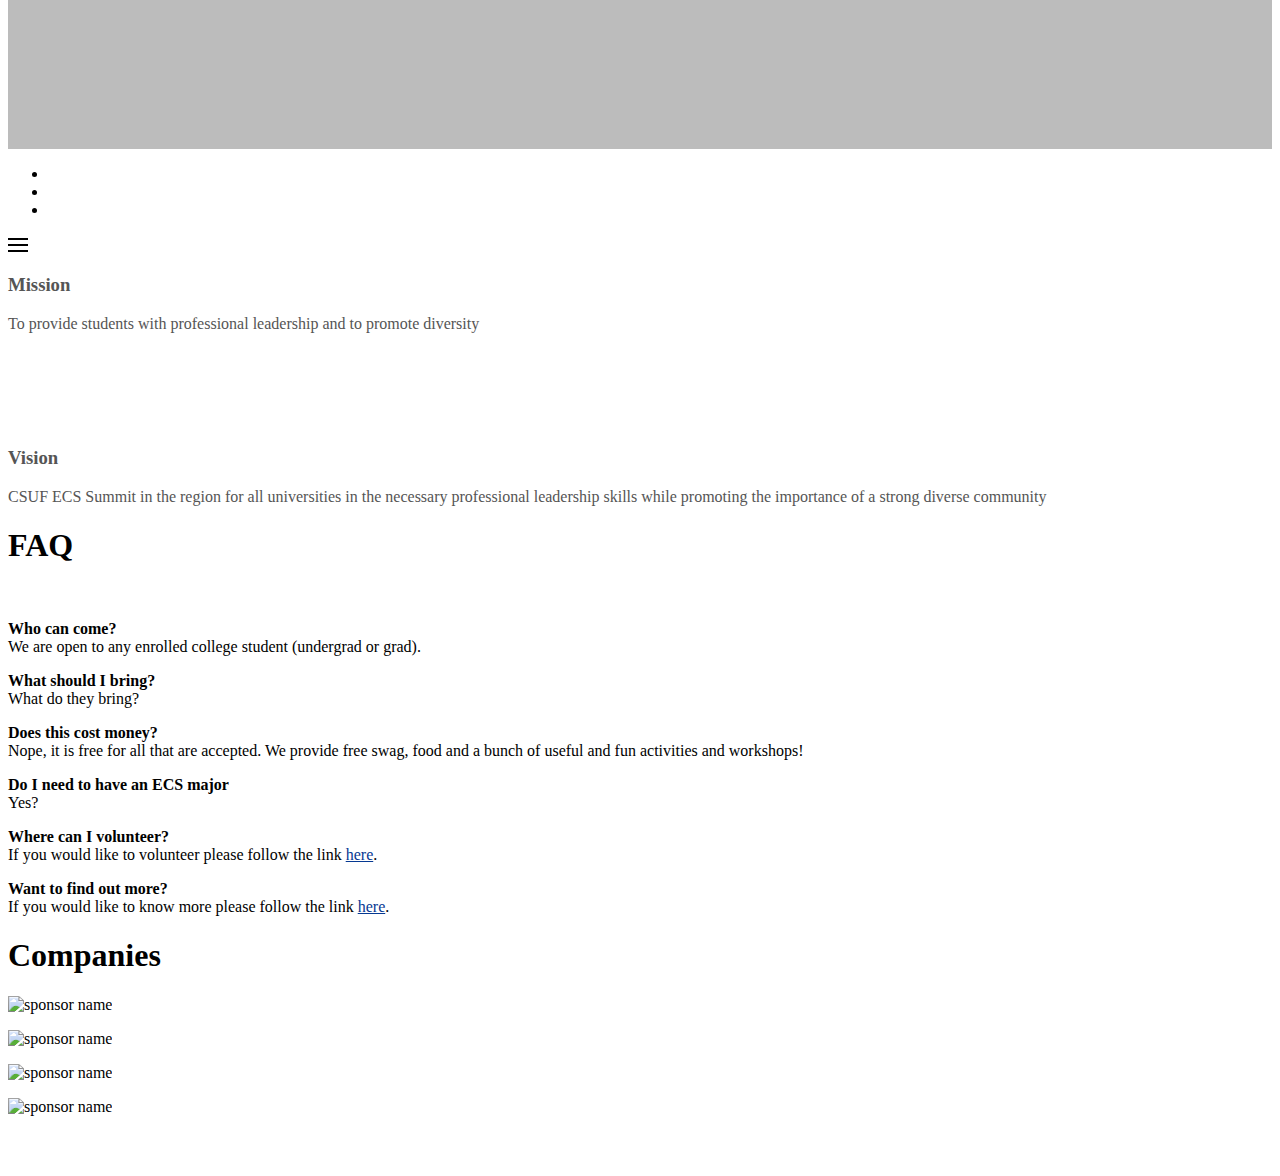
==== commit 899a21cc: "changed some colors" ====
--- a/index.html
+++ b/index.html
@@ -87,7 +87,7 @@
 
     <div class="uk-position-top">
 
-        <div class="uk-dark" uk-sticky="animation: uk-animation-slide-top; sel-target: .uk-navbar-container; cls-active: uk-navbar-sticky; cls-inactive: uk-navbar-transparent uk-light; top: 200">
+        <div class="uk-dark" uk-sticky=" animation: uk-animation-slide-top; sel-target: .uk-navbar-container; cls-active: uk-navbar-sticky; cls-inactive: uk-navbar-transparent uk-light; top: 200">
             <nav class="uk-navbar-container uk-navbar-transparent" uk-navbar>
                 <div class="uk-navbar-right uk-panel">
                     <ul class="uk-navbar-nav uk-visible@s">
@@ -114,7 +114,7 @@
         </div>
     </div>
     <div>
-        <div class="uk-card uk-card-secondary uk-card-hover uk-background-blend-overlay uk-background-secondary uk-background-cover uk-card-body" style="background-image: url(img/DSC_0073.JPG)">
+        <div class="uk-card uk-card-secondary uk-card-hover uk-background-blend-overlay uk-background-secondary uk-background-cover uk-card-body" style="background-image: url(img/DSC_0073.JPG)" title="Summit Intro picture" alt="Summit Intro picture">
             <h3 class="uk-card-title" style="color:white;">What's this?</h3>
             <p style="color:white">The Summit will consist of multiple workshops, panels, keynote speakers, speed mentoring, and leadership-building exercises. These events will be hosted by a mixture of companies, industry professionals, and student clubs. Many of the events will deliberately interactive, the goal being that the attendees walk away with hands-on experience with specific leadership skills.</p>
         </div>
@@ -192,7 +192,7 @@
 
         </div>
     </div>
-<div class="uk-section uk-section-primary uk-padding-medium uk-text-center" style="color:white">
+<div class="uk-section uk-section-secondary uk-padding-medium uk-text-center" style="color:white">
     
     <p><a href="https://www.twitter.com/acmcsuf" aria-label="twitter link" target="_blank" title="@acmcsuf" class="uk-icon-button uk-margin-small-right" uk-icon="icon: twitter"></a>
     <a href="https://www.facebook.com/groups/acmcsuf" aria-label="facebook group link" target="_blank" title="/group/acmcsuf" class="uk-icon-button uk-margin-small-right" uk-icon="icon: facebook"></a>
--- a/css/style.css
+++ b/css/style.css
@@ -3,6 +3,10 @@
 .uk-navbar-container .uk-navbar-toggle {
     height: 70px;
     font-size: 13px;
+}
+
+.uk-navbar-container:not(.uk-navbar-transparent) {
+    background: #023c6c;
 }
 
 .uk-navbar-container .uk-navbar-nav>li>a {
@@ -52,18 +56,18 @@
 
 .uk-navbar-container .uk-navbar-nav>li>a {
     position: relative;
-    color:rgba(0,0,0,0.6);
+    color:rgba(255,255,255);
     font-size: .875rem;
 }
 
 .uk-navbar-container .uk-navbar-nav>li>a:hover {
     position: relative;
-    color:black;
+    color:white;
 }
 
 .uk-navbar-container .uk-navbar-nav >li.uk-active>a {
     position: relative;
-    color:rgba(0,0,0,1);
+    color:rgba(255,255,255,1);
 }
 
 .uk-nav .uk-nav-header {
@@ -159,3 +163,16 @@
 .uk-card-primary.uk-card-hover:hover {
     background-color: #005DAA;
 }
+
+.uk-link, a {
+    color: #063992;
+}
+
+
+.uk-link:hover, a:hover {
+    color: #000;
+}
+
+.uk-card-default {
+    color: #555;
+}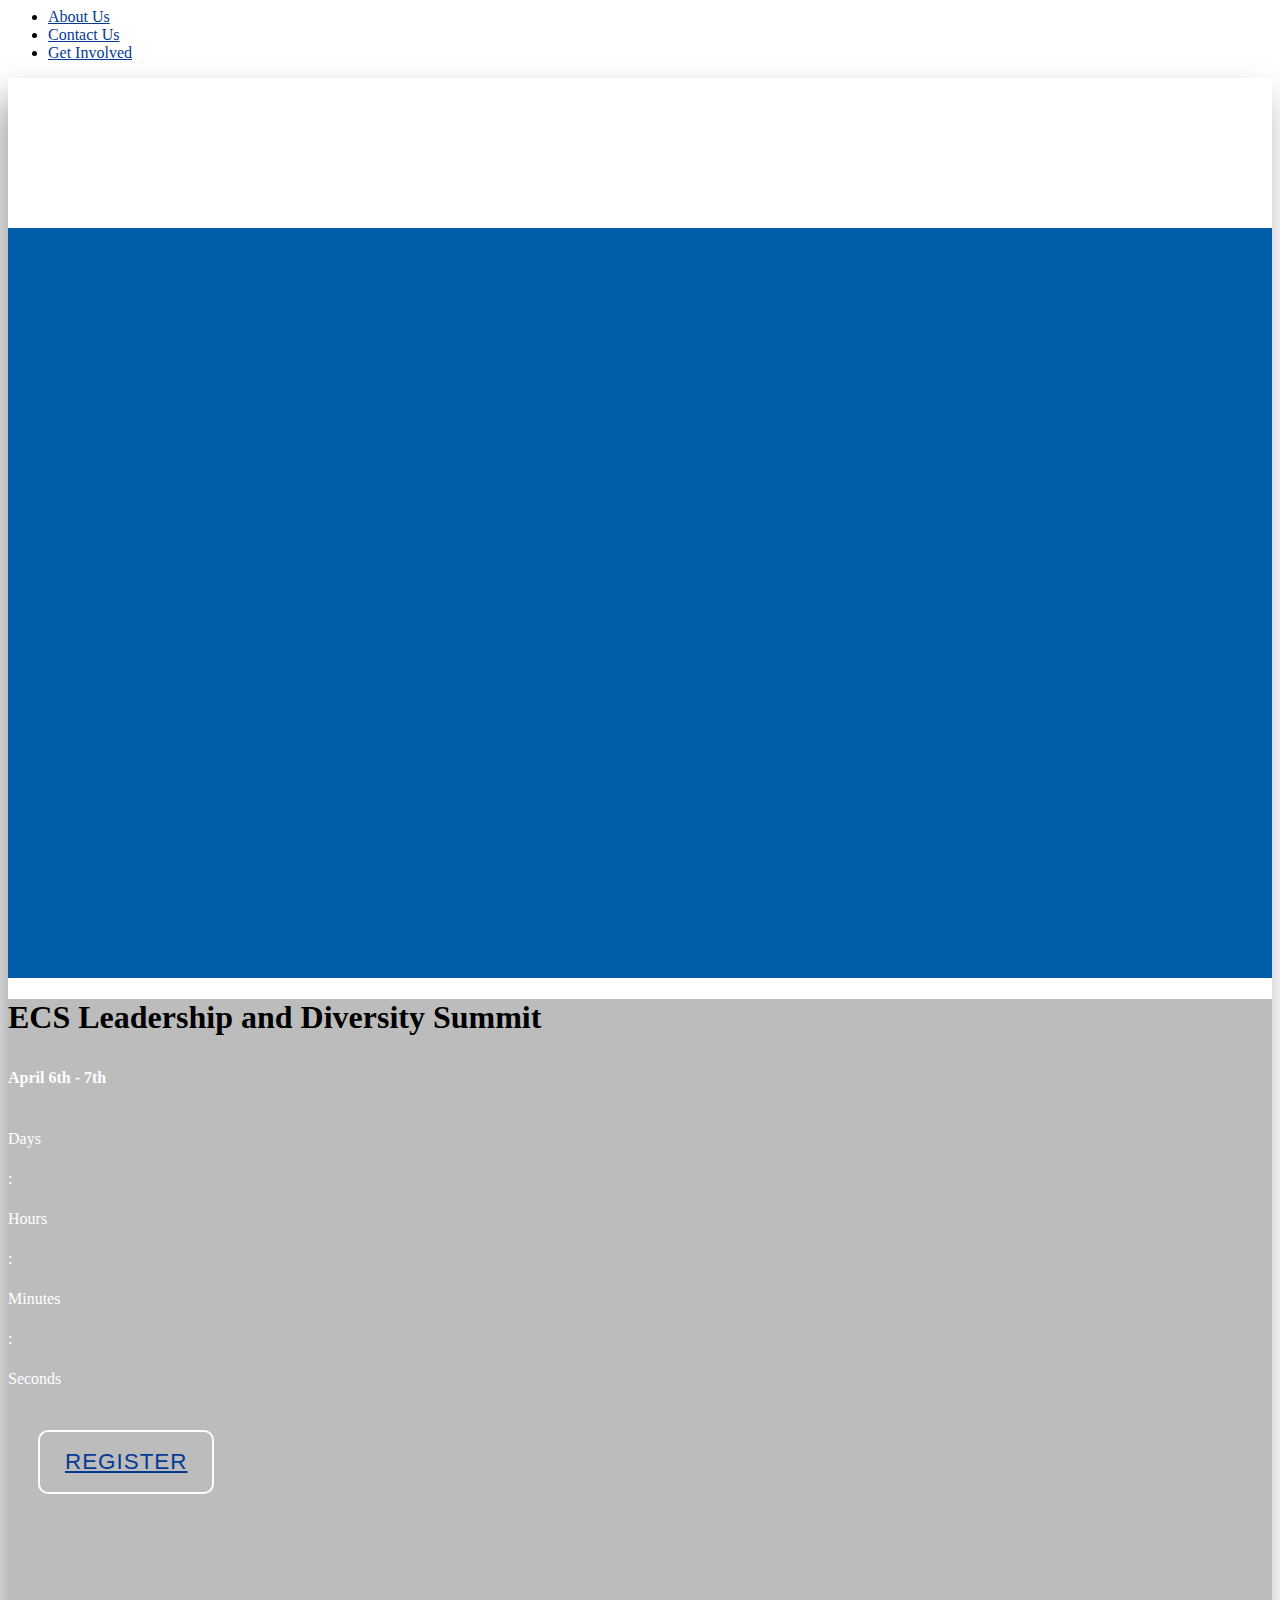
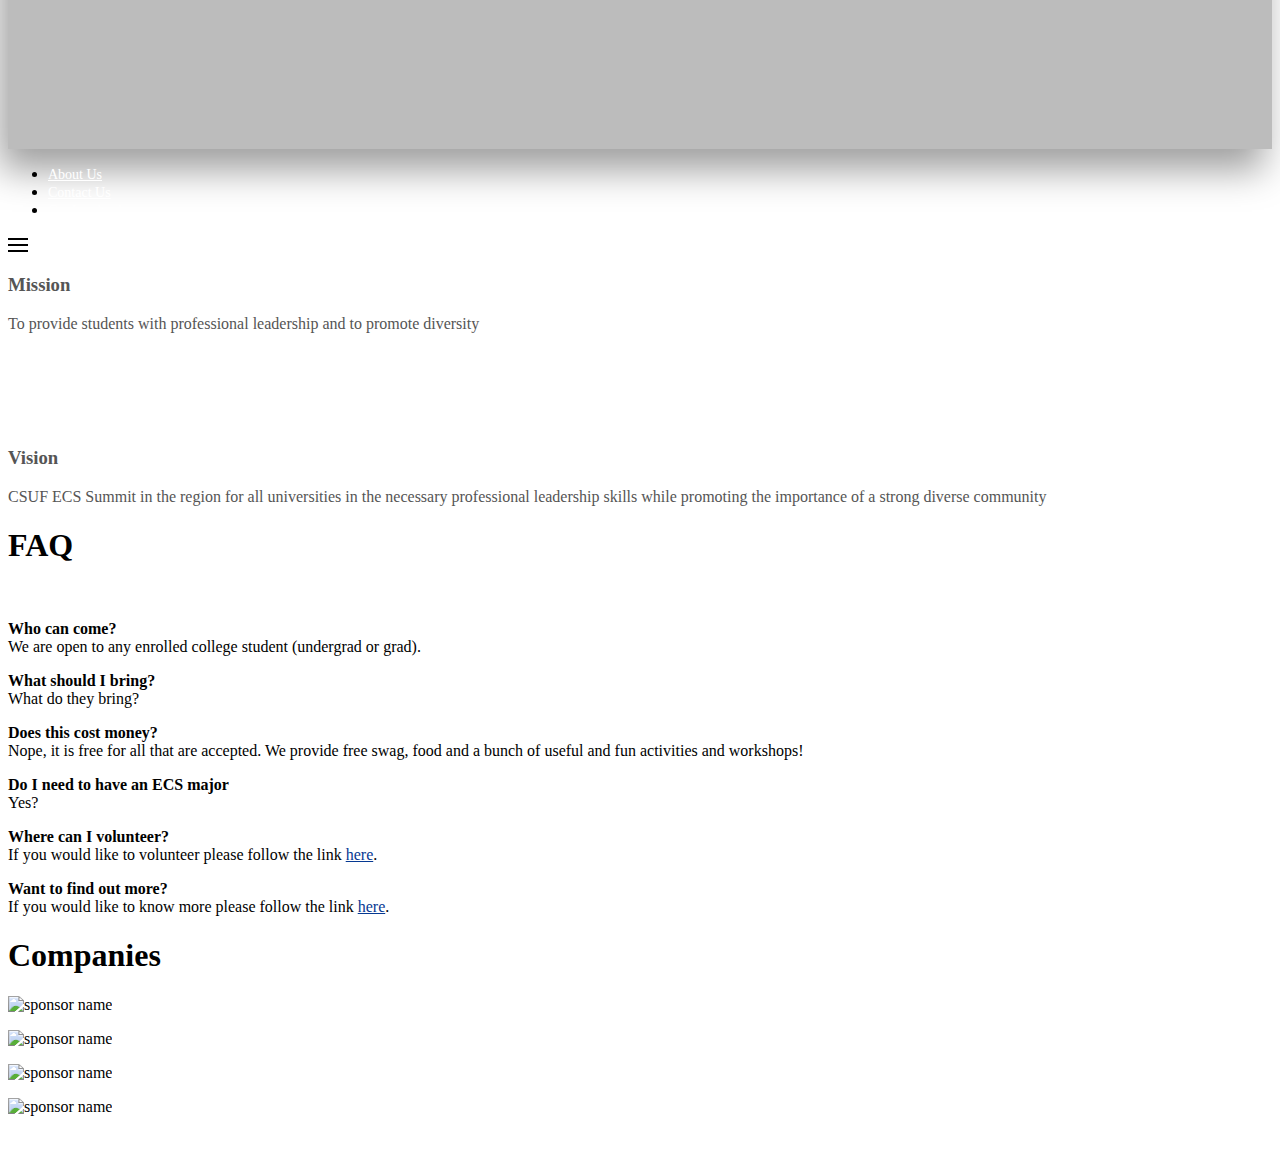
==== commit c847ed28: "fixed errors" ====
--- a/index.html
+++ b/index.html
@@ -1,10 +1,10 @@
 <html lang="en" class="js no-touch" style>
     <head>
         <meta charset="utf-8" />
-        <!--When bookmarked on Apple Devices will use ACM image-->
-        <link rel="apple-touch-icon" sizes="76x76" href="img/acm-desktopcta.png">
+        <!--When bookmarked on Apple Devices will use icon image-->
+        <link rel="apple-touch-icon" sizes="76x76" href="">
         <!--icon for page-->
-        <link rel="icon" type="image/png" href="img/acm-desktopcta.png">
+        <link rel="icon" type="image/png" href="">
         <!--Adds compatibility with edge and chrome-->
         <meta http-equiv="X-UA-Compatible" content="IE=edge,chrome=1" />
         <!--changes scale when used on phone-->
@@ -16,7 +16,6 @@
         <link rel="stylesheet" href="https://cdnjs.cloudflare.com/ajax/libs/uikit/3.0.0-beta.38/css/uikit.min.css" />
         <link rel="stylesheet" href="https://maxcdn.bootstrapcdn.com/font-awesome/4.7.0/css/font-awesome.min.css" />
         <script src="https://ajax.googleapis.com/ajax/libs/jquery/3.2.1/jquery.min.js"></script>
-        <script src="js/modernizr.custom.js"></script>
         <script src="https://cdnjs.cloudflare.com/ajax/libs/uikit/3.0.0-beta.38/js/uikit.min.js"></script>
         <script src="https://cdnjs.cloudflare.com/ajax/libs/uikit/3.0.0-beta.38/js/uikit-icons.min.js"></script>
         <link rel="stylesheet" href="css/style.css" />
@@ -38,9 +37,9 @@
     <!--  " -->
     <div class="uk-background-muted">
       <!--  -->
-    <div title="summit preview" alt="summit preview" class="uk-cover-container uk-background-cover uk-background-default" style="min-height: 750px; ">
-         <video id="home_video_element" autoplay loop muted playsinline uk-cover >
-             <source id="mp4Source" type="video/mp4" alt="summit preview">
+    <div class="uk-cover-container uk-background-cover uk-background-default" style="min-height: 750px; -webkit-box-shadow: -8px 21px 35px 0px rgba(0,0,0,0.38); -moz-box-shadow: -8px 21px 35px 0px rgba(0,0,0,0.38); box-shadow: -8px 21px 35px 0px rgba(0,0,0,0.38);">
+         <video id="home_video_element" autoplay loop alt="summit preview" muted playsinline uk-cover>
+             <source id="mp4Source" type="video/mp4" src="Website-Intro-Video-Medium-Quality.mp4" alt="summit preview">
         </video> 
 
         <!--  saturation, color-burn, darken-->
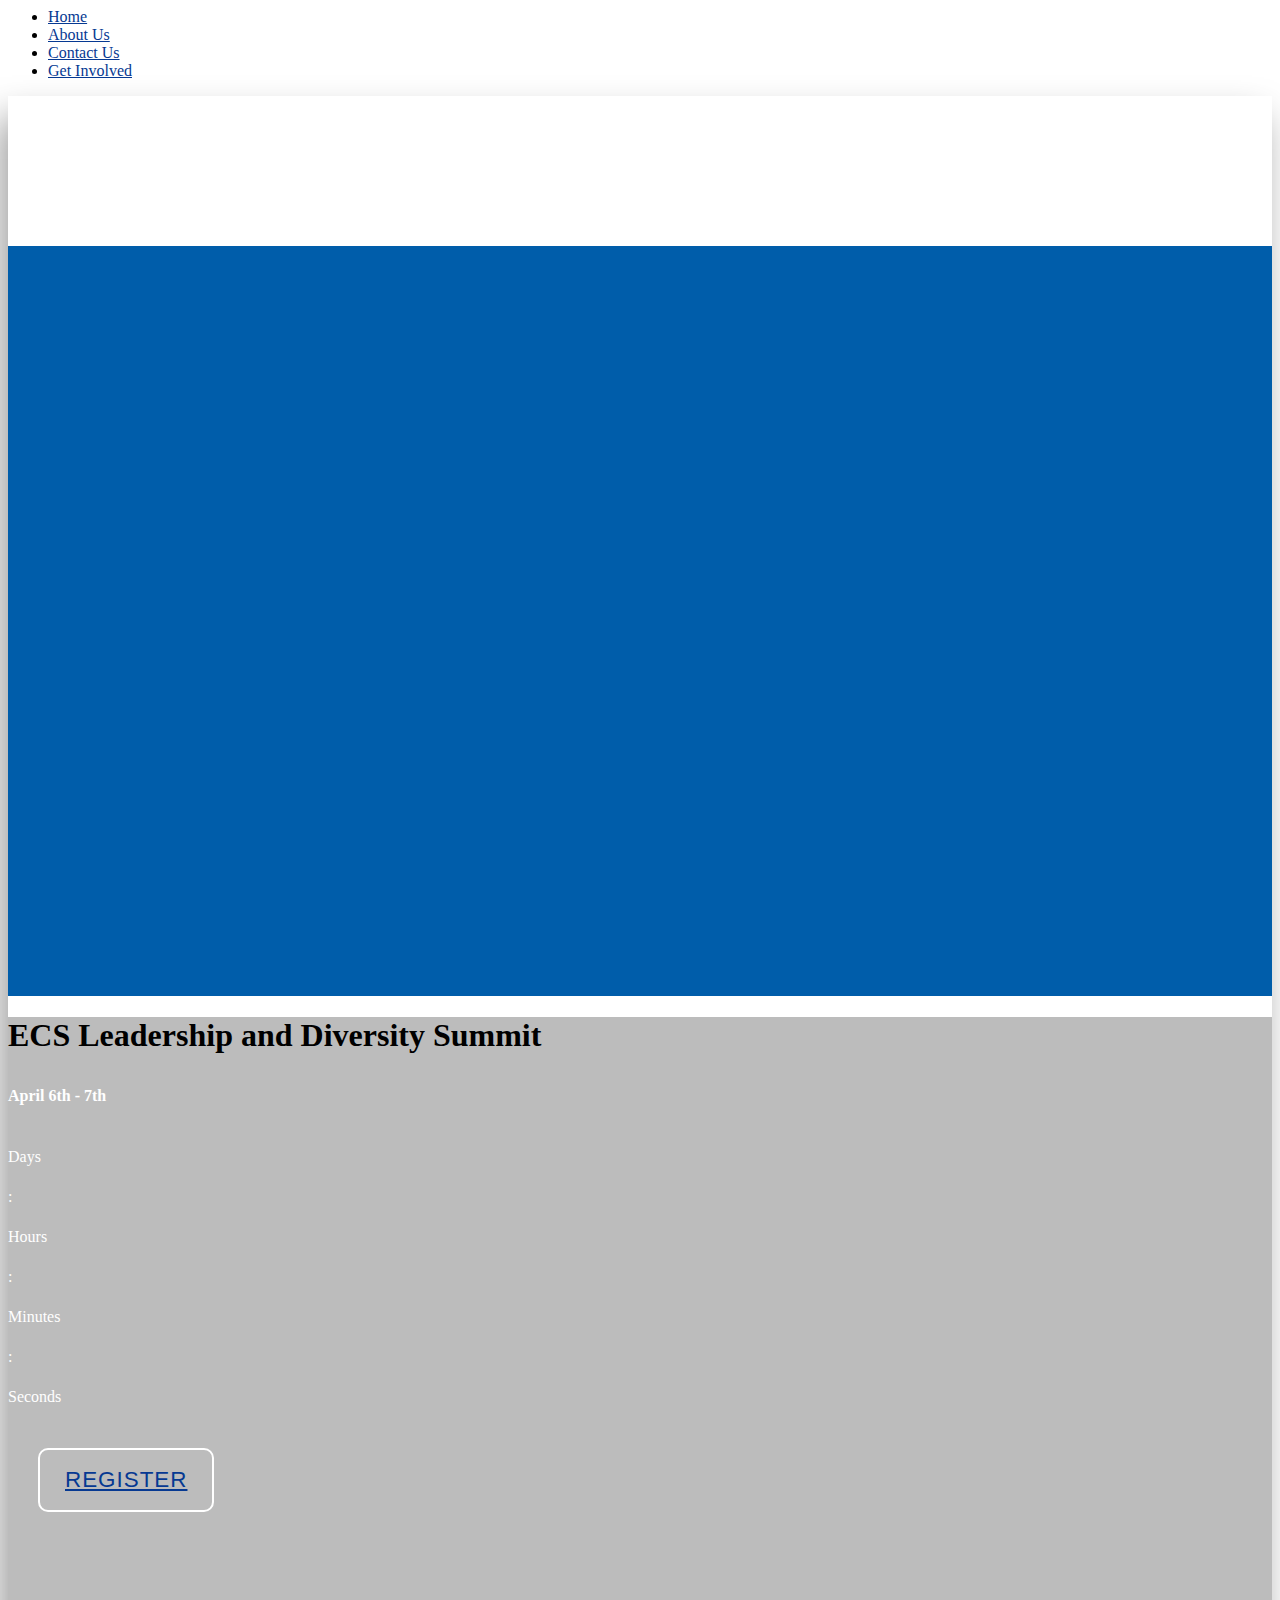
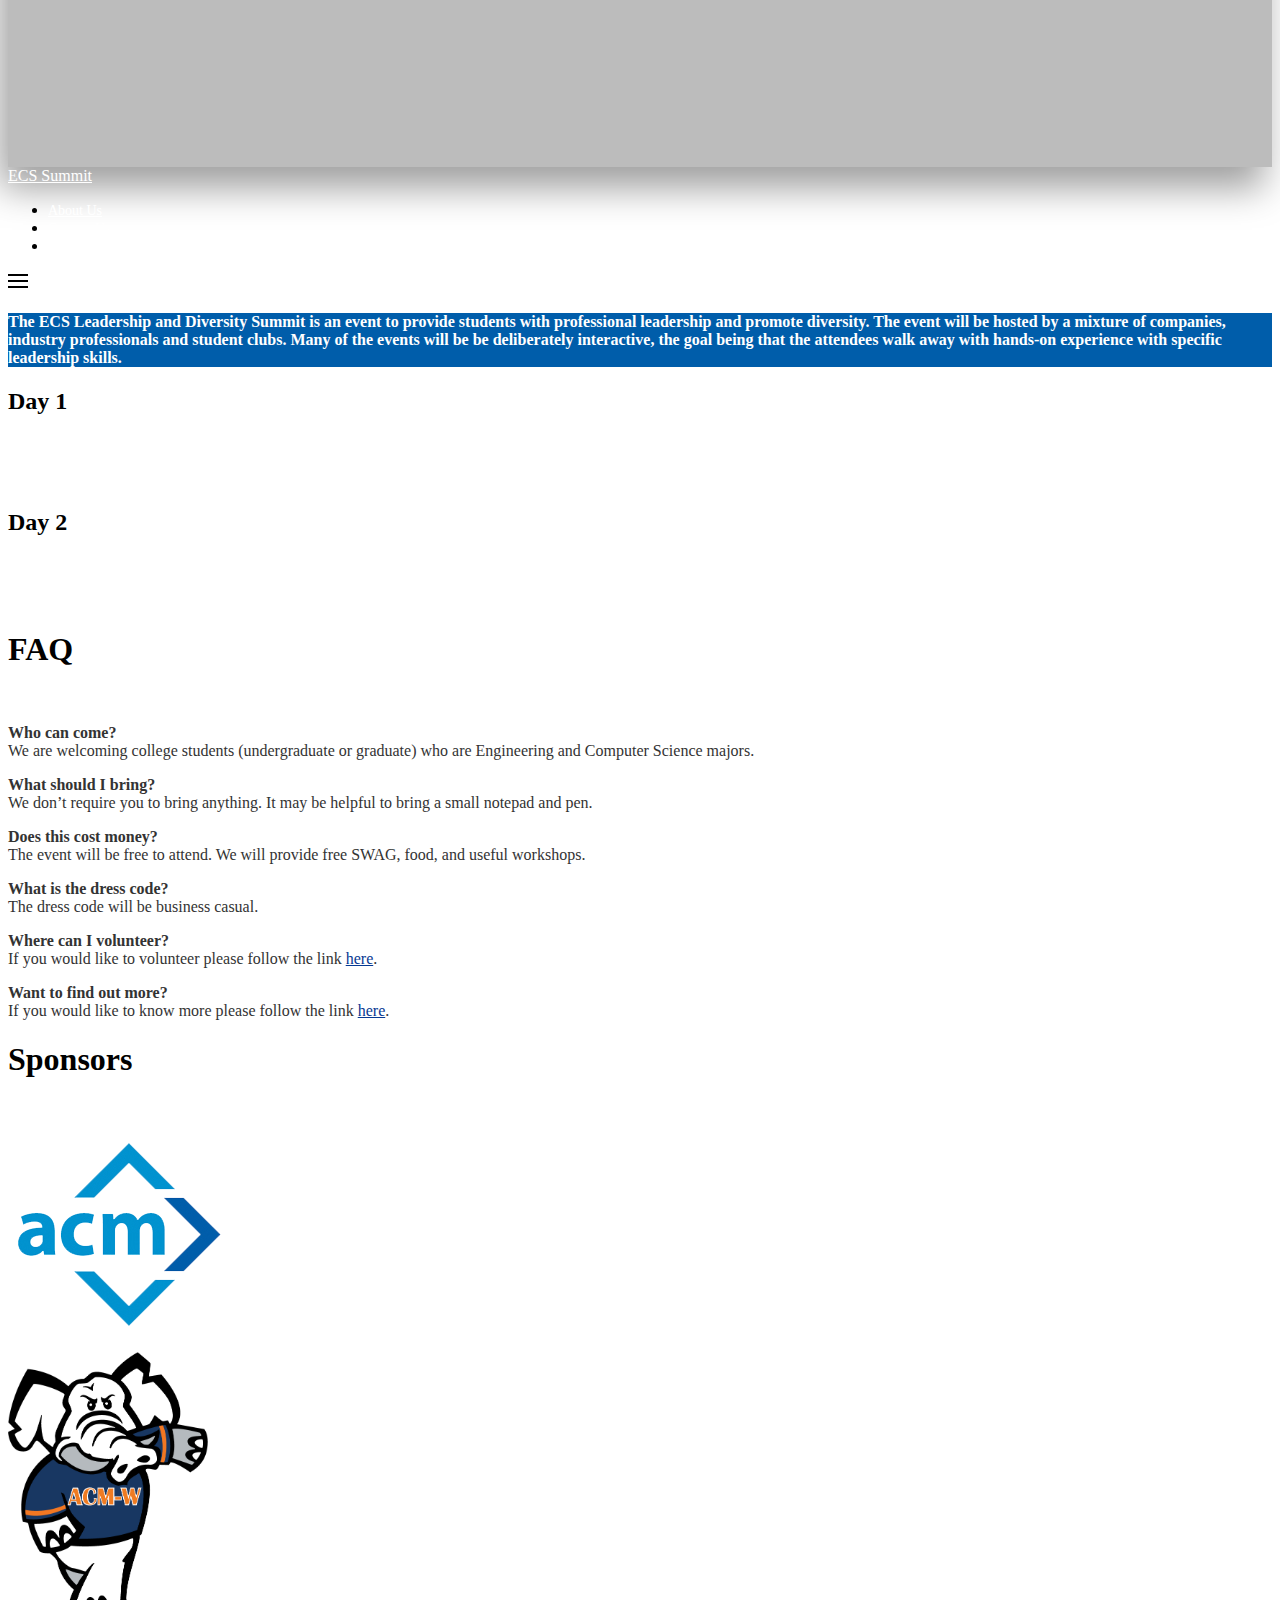
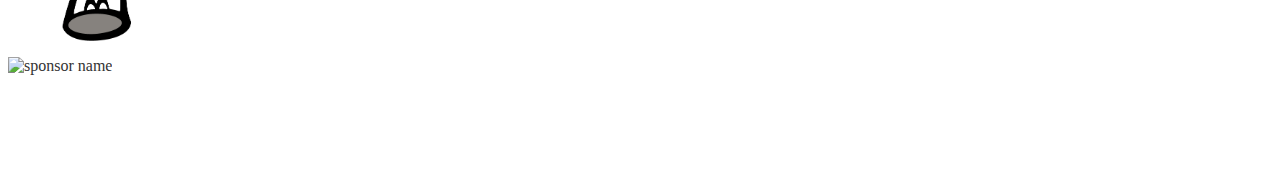
==== commit ebf24c57: "please push" ====
--- a/index.html
+++ b/index.html
@@ -1,46 +1,48 @@
 <html lang="en" class="js no-touch" style>
-    <head>
-        <meta charset="utf-8" />
-        <!--When bookmarked on Apple Devices will use icon image-->
-        <link rel="apple-touch-icon" sizes="76x76" href="">
-        <!--icon for page-->
-        <link rel="icon" type="image/png" href="">
-        <!--Adds compatibility with edge and chrome-->
-        <meta http-equiv="X-UA-Compatible" content="IE=edge,chrome=1" />
-        <!--changes scale when used on phone-->
-        <meta content='width=device-width, initial-scale=1.0, maximum-scale=1.0, user-scalable=0' name='viewport' />
-        <meta name="viewport" content="width=device-width" />
-
-        <title>ECS Leadership and Diversity Summit</title>
-
-        <link rel="stylesheet" href="https://cdnjs.cloudflare.com/ajax/libs/uikit/3.0.0-beta.38/css/uikit.min.css" />
-        <link rel="stylesheet" href="https://maxcdn.bootstrapcdn.com/font-awesome/4.7.0/css/font-awesome.min.css" />
-        <script src="https://ajax.googleapis.com/ajax/libs/jquery/3.2.1/jquery.min.js"></script>
-        <script src="https://cdnjs.cloudflare.com/ajax/libs/uikit/3.0.0-beta.38/js/uikit.min.js"></script>
-        <script src="https://cdnjs.cloudflare.com/ajax/libs/uikit/3.0.0-beta.38/js/uikit-icons.min.js"></script>
-        <link rel="stylesheet" href="css/style.css" />
-        <script src="js/video.js"></script>
-        
-    </head>
-
-    <!-- This is the off-canvas sidebar -->
-    <div id="offcanvas-navbar" uk-offcanvas="mode: reveal; flip: true;">
-        <div class="uk-offcanvas-bar">
-            <ul class="uk-nav uk-nav-default">
-                <li><a href="about">About Us</a></li>
-                <li><a href="contact">Contact Us</a></li>
-                <li><a href="subscribe">Get Involved</a></li>
-            </ul>
-        </div>
-    </div>
-
-    <!--  " -->
-    <div class="uk-background-muted">
-      <!--  -->
+
+<head>
+    <meta charset="utf-8" />
+    <!--When bookmarked on Apple Devices will use icon image-->
+    <link rel="apple-touch-icon" sizes="76x76" href="">
+    <!--icon for page-->
+    <link rel="icon" type="image/png" href="">
+    <!--Adds compatibility with edge and chrome-->
+    <meta http-equiv="X-UA-Compatible" content="IE=edge,chrome=1" />
+    <!--changes scale when used on phone-->
+    <meta content='width=device-width, initial-scale=1.0, maximum-scale=1.0, user-scalable=0' name='viewport' />
+    <meta name="viewport" content="width=device-width" />
+
+    <title>ECS Leadership and Diversity Summit</title>
+
+    <link rel="stylesheet" href="https://cdnjs.cloudflare.com/ajax/libs/uikit/3.0.0-beta.38/css/uikit.min.css" />
+    <link rel="stylesheet" href="https://maxcdn.bootstrapcdn.com/font-awesome/4.7.0/css/font-awesome.min.css" />
+    <script src="https://ajax.googleapis.com/ajax/libs/jquery/3.2.1/jquery.min.js"></script>
+    <script src="https://cdnjs.cloudflare.com/ajax/libs/uikit/3.0.0-beta.38/js/uikit.min.js"></script>
+    <script src="https://cdnjs.cloudflare.com/ajax/libs/uikit/3.0.0-beta.38/js/uikit-icons.min.js"></script>
+    <link rel="stylesheet" href="css/style.css" />
+    <script src="js/video.js"></script>
+
+</head>
+
+<!-- This is the off-canvas sidebar -->
+<div id="offcanvas-navbar" uk-offcanvas="mode: reveal; flip: true;">
+    <div class="uk-offcanvas-bar">
+        <ul class="uk-nav uk-nav-default">
+            <li><a href="/">Home</a></li>
+            <li><a href="about.html">About Us</a></li>
+            <li><a href="contact.html">Contact Us</a></li>
+            <li><a href="getinvolved.html">Get Involved</a></li>
+        </ul>
+    </div>
+</div>
+
+<!--  huge header -->
+<div class="uk-background-muted">
+    <!--  -->
     <div class="uk-cover-container uk-background-cover uk-background-default" style="min-height: 750px; -webkit-box-shadow: -8px 21px 35px 0px rgba(0,0,0,0.38); -moz-box-shadow: -8px 21px 35px 0px rgba(0,0,0,0.38); box-shadow: -8px 21px 35px 0px rgba(0,0,0,0.38);">
-         <video id="home_video_element" autoplay loop alt="summit preview" muted playsinline uk-cover>
+        <video id="home_video_element" autoplay loop alt="summit preview" muted playsinline uk-cover>
              <source id="mp4Source" type="video/mp4" src="Website-Intro-Video-Medium-Quality.mp4" alt="summit preview">
-        </video> 
+        </video>
 
         <!--  saturation, color-burn, darken-->
         <div class="uk-cover-container uk-position-cover uk-blend-multiply uk-background-primary" style="min-height: 750px; ">
@@ -50,8 +52,7 @@
             <div class="uk-child-width-1-1@s uk-text-center uk-grid-collapse uk-article" style="" uk-grid>
                 <div>
                     <p>
-                        <h1 class="uk-article-title uk-light"><span>ECS Leadership and Diversity Summit</span>
-                        </h1>
+                        <h1 class="uk-article-title uk-light"><span>ECS Leadership and Diversity Summit</span></h1>
                     </p>
                 </div>
                 <div style="line-height: 2.5;">
@@ -82,120 +83,136 @@
             </div>
         </div>
     </div>
-    </div>
-
-    <div class="uk-position-top">
-
-        <div class="uk-dark" uk-sticky=" animation: uk-animation-slide-top; sel-target: .uk-navbar-container; cls-active: uk-navbar-sticky; cls-inactive: uk-navbar-transparent uk-light; top: 200">
-            <nav class="uk-navbar-container uk-navbar-transparent" uk-navbar>
-                <div class="uk-navbar-right uk-panel">
-                    <ul class="uk-navbar-nav uk-visible@s">
-                        <li><a href="about" class="">About Us</a></li>
-                        <li><a href="contact" class="">Contact Us</a></li>
-                        <li><a href="subscribe" class="">Get Involved</a></li>
-                    </ul>
-                    <div class="uk-navbar-right uk-hidden@s">
-                        <a class="uk-navbar-toggle uk-navbar-toggle-icon uk-icon" uk-navbar-toggle-icon="" uk-toggle="target: #offcanvas-navbar"><svg width="20" height="20" viewBox="0 0 20 20" xmlns="http://www.w3.org/2000/svg" ratio="1"><rect y="9" width="20" height="2"></rect><rect y="3" width="20" height="2"></rect><rect y="15" width="20" height="2"></rect></svg></a>
-                    </div>
-                </div>
-            </nav>
-        </div>
-    </div>
-
-    <div class="uk-section uk-section-default">
-        <div class="uk-container">
-            
-            <div class="uk-child-width-1-3@m uk-grid-collapse uk-grid-match" uk-grid>
-    <div>
-        <div class="uk-card uk-card-default uk-card-hover uk-card-body" style="">
-            <h3 class="uk-card-title" style="">Mission</h3>
-            <p style="">To provide students with professional leadership and to promote diversity </p>
-        </div>
-    </div>
-    <div>
-        <div class="uk-card uk-card-secondary uk-card-hover uk-background-blend-overlay uk-background-secondary uk-background-cover uk-card-body" style="background-image: url(img/DSC_0073.JPG)" title="Summit Intro picture" alt="Summit Intro picture">
-            <h3 class="uk-card-title" style="color:white;">What's this?</h3>
-            <p style="color:white">The Summit will consist of multiple workshops, panels, keynote speakers, speed mentoring, and leadership-building exercises. These events will be hosted by a mixture of companies, industry professionals, and student clubs. Many of the events will deliberately interactive, the goal being that the attendees walk away with hands-on experience with specific leadership skills.</p>
-        </div>
-    </div>
-    <div>
-        <div class="uk-card uk-card-default uk-card-hover uk-card-body" style="">
-            <h3 class="uk-card-title" style="">Vision</h3>
-            <p style="">CSUF ECS Summit in the region for all universities in the necessary professional leadership skills while promoting the importance of a strong diverse community</p>
-        </div>
-    </div>
-</div>
-        </div>
-    </div>
-    <div class="uk-section uk-section-muted uk-padding-large" style="">
-        <div class="uk-container">
-
-            <h1 class="uk-text-center"><b>FAQ</b></h1><BR>
-
-            <div class="uk-grid-match uk-child-width-1-2@s" uk-grid>
-                <div>
-                    <p><B>Who can come?</B><BR>
-
-                        We are open to any enrolled college student (undergrad or grad).</p>
-                </div>
-                <div>
-                    <p><B>What should I bring?</B><BR>
-
-                        What do they bring?</p>
-                </div>
-                <div>
-                    <p><B>Does this cost money?</B><BR>
-
-                        Nope, it is free for all that are accepted. We provide free swag, food and a bunch of useful and fun activities and workshops!</p>
-                </div>
-                <div>
-                    <p><B>Do I need to have an ECS major </B><BR>
-                        Yes?</p>
-                </div>
-                <div>
-                    <p><B>Where can I volunteer?</B><BR>
-                        If you would like to volunteer please follow the link <a href="/volunteer">here</a>.</p>
-                </div>
-                <div>
-                    <p><B>Want to find out more?</B><BR>
-                        If you would like to know more please follow the link <a href="/about">here</a>.</p>
-                </div>
-            </div>
-
-        </div>
-    </div>
-
-
-    <div class="uk-section uk-section-default">
-        <div class="uk-container">
-
-            <h1 class="uk-text-center"><b>Companies</b></h1>
-
-            <div class="uk-grid-match uk-text-center uk-child-width-1-4@l uk-child-width-1-3@m uk-child-width-1-2@s" uk-grid>
-                <div>
-                    <p><img src="http://shashgrewal.com/wp-content/uploads/2015/05/default-placeholder-300x300.png" alt="sponsor name"></p>
-                </div>
-                <div>
-                  <p><img src="http://shashgrewal.com/wp-content/uploads/2015/05/default-placeholder-300x300.png" alt="sponsor name"></p>
-
-                </div>
-                <div>
-                  <p><img src="http://shashgrewal.com/wp-content/uploads/2015/05/default-placeholder-300x300.png" alt="sponsor name"></p>
-
-                </div>
-                <div>
-                  <p><img src="http://shashgrewal.com/wp-content/uploads/2015/05/default-placeholder-300x300.png" alt="sponsor name"></p>
-
-                </div>
-            </div>
-
-        </div>
-    </div>
-<div class="uk-section uk-section-secondary uk-padding-medium uk-text-center" style="color:white">
-    
+</div>
+
+<div class="uk-position-top">
+    <div class="uk-dark" uk-sticky=" animation: uk-animation-slide-top; sel-target: .uk-navbar-container; cls-active: uk-navbar-sticky; cls-inactive: uk-navbar-transparent uk-light; top: 200">
+        <nav class="uk-navbar-container uk-navbar-transparent" uk-navbar>
+            <div class="uk-navbar-left uk-panel uk-margin-left">
+                <a class="uk-logo" href="/" style="color:white;">ECS Summit</a>
+            </div>
+            <div class="uk-navbar-right uk-panel">
+                <ul class="uk-navbar-nav uk-visible@s">
+                    <li><a href="about.html" class="">About Us</a></li>
+                    <li><a href="contact.html" class="">Contact Us</a></li>
+                    <li><a href="subscribe.html" class="">Get Involved</a></li>
+                </ul>
+                <div class="uk-navbar-right uk-hidden@s">
+                    <a class="uk-navbar-toggle uk-navbar-toggle-icon uk-icon" uk-navbar-toggle-icon="" uk-toggle="target: #offcanvas-navbar"><svg width="20" height="20" viewBox="0 0 20 20" xmlns="http://www.w3.org/2000/svg" ratio="1"><rect y="9" width="20" height="2"></rect><rect y="3" width="20" height="2"></rect><rect y="15" width="20" height="2"></rect></svg></a>
+                </div>
+            </div>
+        </nav>
+    </div>
+</div>
+
+<div class="uk-section uk-section-primary uk-padding-large uk-flex uk-flex-middle">
+    <div class="uk-text-center uk-margin-large-left@s uk-margin-large-right@s uk-padding-large@s uk-padding-remove-top uk-padding-remove-bottom" style="color:white">
+        <h4>The ECS Leadership and Diversity Summit is an event to provide students with professional leadership and promote diversity. The event will be hosted by a mixture of companies, industry professionals and student clubs. Many of the events will be be deliberately interactive, the goal being that the attendees walk away with hands-on experience with specific leadership skills.
+        </h4>
+    </div>
+</div>
+
+<div class="uk-section uk-section-default">
+    <div class="uk-container">
+
+
+        <div class="uk-child-width-1-2@s uk-grid-match" uk-grid>
+            <div>
+                <div class="uk-card uk-text-middle uk-card-secondary uk-box-shadow-large uk-box-shadow-hover-xlarge uk-background-blend-overlay uk-text-center uk-background-secondary uk-background-cover uk-card-body uk-border-rounded uk-background-fixed" style="background-image: url(img/Copy%20of%20DSC_0183.JPG)" title="Summit Intro picture" alt="Summit Intro picture">
+                    <p class="uk-text-middle" style="color:white;">
+                        <h2 class="" style="">Day 1</h2>
+                        <span style="color: white">Active Listening
+                        <BR> Keynote Speaker
+                        <BR> Speed Mentoring</span>
+                    </p>
+                </div>
+            </div>
+            <div>
+                <div class="uk-card uk-height-1-1 uk-card-secondary uk-box-shadow-large uk-box-shadow-bottom uk-box-shadow-hover-xlarge uk-text-center uk-background-blend-overlay uk-background-secondary uk-background-cover uk-card-body uk-border-rounded uk-background-fixed" style="background-image: url(img/DSC_0073.JPG)" title="Summit Intro picture" alt="Summit Intro picture">
+                    <p style="color:white">
+                        <h2>Day 2</h2>
+                        <span style="color: white">Strengthsfinder
+                        <BR> Workshops
+                        <BR> Panel Discussion</span>
+                    </p>
+                </div>
+            </div>
+        </div>
+    </div>
+</div>
+<div class="uk-section uk-section-muted uk-padding-large" style="">
+    <div class="uk-container">
+
+        <h1 class="uk-text-center"><b>FAQ</b></h1>
+        <BR>
+
+        <div class="uk-grid-match uk-child-width-1-2@s" uk-scrollspy="cls: uk-animation-fade; target: > div; repeat: true" uk-grid>
+            <div class="">
+                <p>
+                    <B>Who can come?</B>
+                    <BR> We are welcoming college students (undergraduate or graduate) who are Engineering and Computer Science majors.</p>
+            </div>
+            <div>
+                <p>
+                    <B>What should I bring?</B>
+                    <BR>We don’t require you to bring anything. It may be helpful to bring a small notepad and pen.</p>
+            </div>
+            <div>
+                <p>
+                    <B>Does this cost money?</B>
+                    <BR>The event will be free to attend. We will provide free SWAG, food, and useful workshops.</p>
+            </div>
+            <div>
+                <p>
+                    <B>What is the dress code?</B>
+                    <BR> The dress code will be business casual.
+                </p>
+            </div>
+            <div>
+                <p>
+                    <B>Where can I volunteer?</B>
+                    <BR> If you would like to volunteer please follow the link <a href="/volunteer">here</a>.</p>
+            </div>
+            <div>
+                <p>
+                    <B>Want to find out more?</B>
+                    <BR> If you would like to know more please follow the link <a href="/about">here</a>.</p>
+            </div>
+        </div>
+
+    </div>
+</div>
+
+
+<div class="uk-section uk-section-default">
+    <div class="uk-container">
+
+        <h1 class="uk-text-center"><b>Sponsors</b></h1>
+        <BR>
+
+        <div class="uk-text-center uk-flex uk-flex-middle uk-child-width-1-3@m uk-child-width-1-2@s" uk-scrollspy="cls: uk-animation-fade; target: > div; repeat: true" uk-grid>
+            <div>
+                <p><img src="img/acm-desktopcta.png" class="uk-text-middle" alt="sponsor name"></p>
+            </div>
+            <div>
+                <p><img src="img/ACMW-Tuffy.png" height="auto" width="200px" alt="sponsor name"></p>
+
+            </div>
+            <div>
+                <p><img src="http://shashgrewal.com/wp-content/uploads/2015/05/default-placeholder-300x300.png" alt="sponsor name"></p>
+
+            </div>
+        </div>
+
+    </div>
+</div>
+<div class="uk-section uk-section-secondary uk-padding-small uk-text-center">
+    <BR>
     <p><a href="https://www.twitter.com/acmcsuf" aria-label="twitter link" target="_blank" title="@acmcsuf" class="uk-icon-button uk-margin-small-right" uk-icon="icon: twitter"></a>
-    <a href="https://www.facebook.com/groups/acmcsuf" aria-label="facebook group link" target="_blank" title="/group/acmcsuf" class="uk-icon-button uk-margin-small-right" uk-icon="icon: facebook"></a>
-    <a href="https://www.instagram.com/acmcsuf" aria-label="instagram link" target="_blank" title="@acmcsuf" class="uk-icon-button uk-margin-small-right" uk-icon="icon: instagram"></a></p>
-<BR>ECS Leadership and Diversity Summit | Spring 2018
-</div>
-</html>+        <a href="https://www.facebook.com/groups/acmcsuf" aria-label="facebook group link" target="_blank" title="/group/acmcsuf" class="uk-icon-button uk-margin-small-right" uk-icon="icon: facebook"></a>
+        <a href="https://www.instagram.com/acmcsuf" aria-label="instagram link" target="_blank" title="@acmcsuf" class="uk-icon-button uk-margin-small-right" uk-icon="icon: instagram"></a></p>
+    <p style="color:white">ECS Leadership and Diversity Summit | Spring 2018</p>
+    <BR>
+</div>
+
+</html>
--- a/css/style.css
+++ b/css/style.css
@@ -1,4 +1,4 @@
-.uk-navbar-nav>li>a,
+.uk-navbar-nav > li > a,
 .uk-navbar-container .uk-navbar-item:not(.uk-logo),
 .uk-navbar-container .uk-navbar-toggle {
     height: 70px;
@@ -9,11 +9,11 @@
     background: #023c6c;
 }
 
-.uk-navbar-container .uk-navbar-nav>li>a {
-    position: relative;
-}
-
-.uk-navbar-container .uk-navbar-nav>li>a::before {
+.uk-navbar-container .uk-navbar-nav > li > a {
+    position: relative;
+}
+
+.uk-navbar-container .uk-navbar-nav > li > a::before {
     content: '';
     display: block;
     position: absolute;
@@ -26,15 +26,15 @@
     transition-property: right;
 }
 
-.uk-navbar-container .uk-navbar-nav>li>a:hover::before {
+.uk-navbar-container .uk-navbar-nav > li > a:hover::before {
     right: 15px;
 }
 
-.uk-nav>li.uk-active>a {
-    position: relative;
-}
-
-.uk-nav>li.uk-active>a:before {
+.uk-nav > li.uk-active > a {
+    position: relative;
+}
+
+.uk-nav > li.uk-active > a:before {
     content: "";
     position: absolute;
     top: 15px;
@@ -42,32 +42,36 @@
     width: 15px;
     border-top: 1px solid #1e87f0
 }
+
 .uk-nav .uk-nav-header {
     padding: 8px 0;
     border-bottom: 1px solid #e5e5e5
 }
-.uk-navbar-transparent a{
-  color:white !important;
-}
-
-.uk-background-primary, .uk-section-primary, .uk-card-primary {
+
+.uk-navbar-transparent a {
+    color: white !important;
+}
+
+.uk-background-primary,
+.uk-section-primary,
+.uk-card-primary {
     background-color: #005DAA;
 }
 
-.uk-navbar-container .uk-navbar-nav>li>a {
-    position: relative;
-    color:rgba(255,255,255);
+.uk-navbar-container .uk-navbar-nav > li > a {
+    position: relative;
+    color: rgba(255, 255, 255);
     font-size: .875rem;
 }
 
-.uk-navbar-container .uk-navbar-nav>li>a:hover {
-    position: relative;
-    color:white;
-}
-
-.uk-navbar-container .uk-navbar-nav >li.uk-active>a {
-    position: relative;
-    color:rgba(255,255,255,1);
+.uk-navbar-container .uk-navbar-nav > li > a:hover {
+    position: relative;
+    color: white;
+}
+
+.uk-navbar-container .uk-navbar-nav > li.uk-active > a {
+    position: relative;
+    color: rgba(255, 255, 255, 1);
 }
 
 .uk-nav .uk-nav-header {
@@ -77,102 +81,165 @@
 
 
 /* General button style (reset) */
+
 .btn {
-	border: none;
-	font-family: -apple-system,BlinkMacSystemFont,"Segoe UI",Roboto,"Helvetica Neue",Arial,sans-serif;
-	font-size: 1.4em;
-	background: none;
-	cursor: pointer;
-	padding: 2px 25px;
-	display: inline-block;
-	margin: 15px 30px;
-	text-transform: uppercase;
-    
-/*
+    border: none;
+    font-family: -apple-system, BlinkMacSystemFont, "Segoe UI", Roboto, "Helvetica Neue", Arial, sans-serif;
+    font-size: 1.4em;
+    background: none;
+    cursor: pointer;
+    padding: 2px 25px;
+    display: inline-block;
+    margin: 15px 30px;
+    text-transform: uppercase;
+
+    /*
     padding-top: 0.5em;
     padding-bottom: 0.5em;
     padding-left: 1.5em;
     padding-right: 1.5em;
 */
-	letter-spacing: 1px;
-	font-weight: 700px;
-	outline: none;
-	position: relative;
-	-webkit-transition: all 0.3s;
-	-moz-transition: all 0.3s;
-	transition: all 0.3s;
+    letter-spacing: 1px;
+    font-weight: 700px;
+    outline: none;
+    position: relative;
+    -webkit-transition: all 0.3s;
+    -moz-transition: all 0.3s;
+    transition: all 0.3s;
 }
 
 .btn:after {
-	content: '';
-	position: absolute;
-	z-index: -1;
-	-webkit-transition: all 0.3s;
-	-moz-transition: all 0.3s;
-	transition: all 0.3s;
+    content: '';
+    position: absolute;
+    z-index: -1;
+    -webkit-transition: all 0.3s;
+    -moz-transition: all 0.3s;
+    transition: all 0.3s;
 }
 
 
 /* Pseudo elements for icons */
-.btn:before{
-/*	font-family: 'icomoon';*/
-	speak: none;
-	font-style: normal;
-	font-weight: inherit;
-	font-variant: normal;
-	text-transform: none;
-/*	line-height: 1;*/
-    
-	position: relative;
-/*	-webkit-font-smoothing: antialiased;*/
+
+.btn:before {
+    /*	font-family: 'icomoon';*/
+    speak: none;
+    font-style: normal;
+    font-weight: inherit;
+    font-variant: normal;
+    text-transform: none;
+    /*	line-height: 1;*/
+    position: relative;
+    /*	-webkit-font-smoothing: antialiased;*/
 }
 
 /* Button 1 */
+
 .btn-1 {
-	border: 2px solid #fff;
+    border: 2px solid #fff;
     border-radius: 10px;
-	
+
 }
 
 /* Button 1a */
-.btn-1a:hover{
-	color: #005DAA !important;
-	background: #fff;
+
+.btn-1a:hover {
+    color: #005DAA !important;
+    background: #fff;
     border: 2px solid #fff;
     text-decoration: none;
 }
 
 .uk-card-secondary.uk-card-hover {
     -webkit-transition: all 0.3s;
-	-moz-transition: all 0.3s;
-	transition: all 0.3s;
-}
-
-/*
+    -moz-transition: all 0.3s;
+    transition: all 0.3s;
+}
+
 .uk-card-secondary.uk-card-hover:hover {
-    background-color: #005DAA;
-}
-*/
+    /*    background-color: #005DAA;*/
+    box-shadow: 0 10px 20px rgba(0, 0, 0, .5);
+}
 
 .uk-card-primary.uk-card-hover {
     -webkit-transition: all 0.3s;
-	-moz-transition: all 0.3s;
-	transition: all 0.3s;
+    -moz-transition: all 0.3s;
+    transition: all 0.3s;
 }
 
 .uk-card-primary.uk-card-hover:hover {
     background-color: #005DAA;
-}
-
-.uk-link, a {
+    box-shadow: 0 14px 25px rgba(0, 0, 0, .16);
+}
+
+.uk-link,
+a {
     color: #063992;
 }
 
 
-.uk-link:hover, a:hover {
+.uk-link:hover,
+a:hover {
     color: #000;
 }
 
 .uk-card-default {
     color: #555;
-}+}
+
+@media (min-width:960px) {
+    .uk-countdown-number {
+        font-size: 4rem
+    }
+}
+
+p {
+    color: #333;
+}
+
+.container {
+    position: relative;
+    width: 33%;
+}
+
+.image {
+    display: block;
+    width: 100%;
+    height: auto;
+}
+
+.overlay {
+    position: absolute;
+    bottom: 0;
+    background-color: #008CBA;
+    overflow: hidden;
+    width: 95%;
+    height: 0;
+    transition: .5s ease;
+}
+
+.container:hover .overlay {
+    height: 100%;
+}
+
+.text {
+    color: white;
+    font-size: 20px;
+    position: absolute;
+    top: 50%;
+    left: 50%;
+    transform: translate(-50%, -50%);
+    -ms-transform: translate(-50%, -50%);
+    text-align: center;
+}
+
+[class*=" imghvr-"] figcaption,
+[class^="imghvr-"] figcaption {
+    background-color: rgb(0, 0, 0, 0.7);
+    padding: 30px;
+    position: absolute;
+    top: 0;
+    bottom: 0;
+    left: 0;
+    right: 0;
+    color: #fff;
+}
